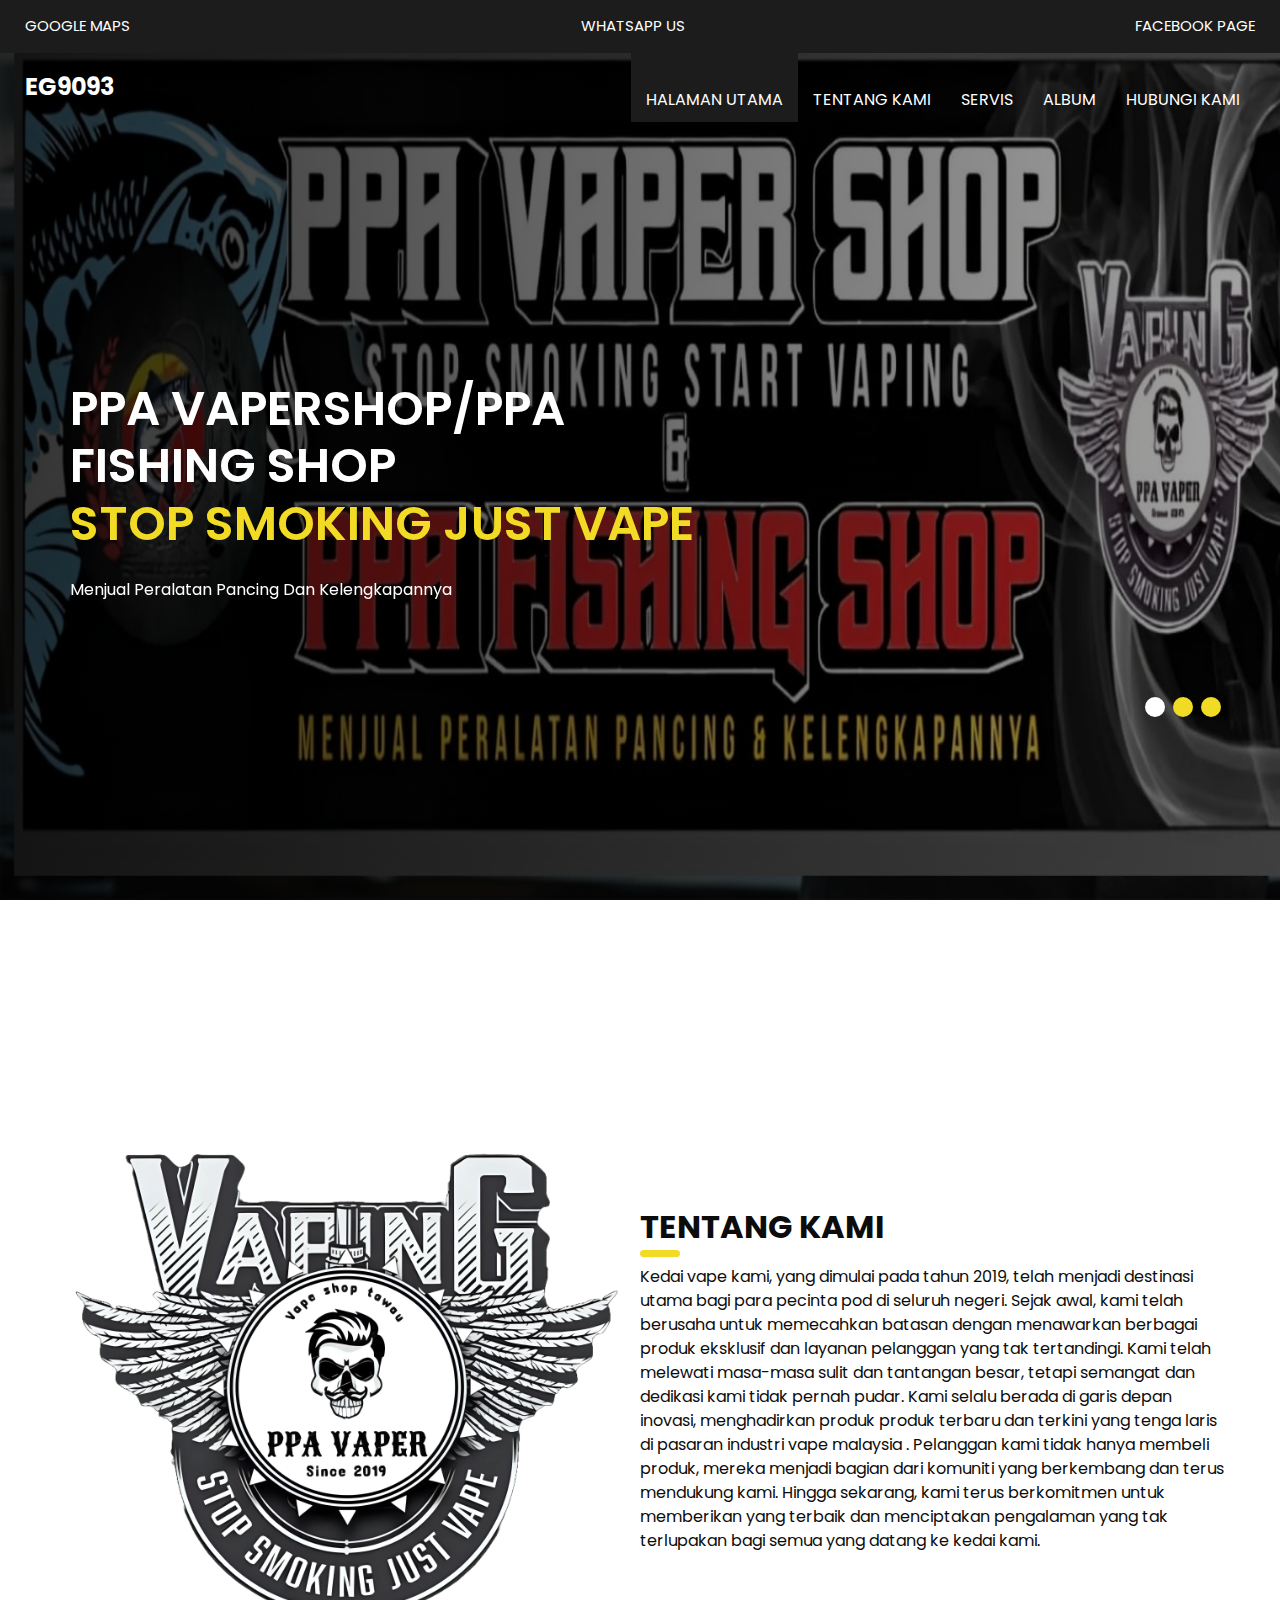
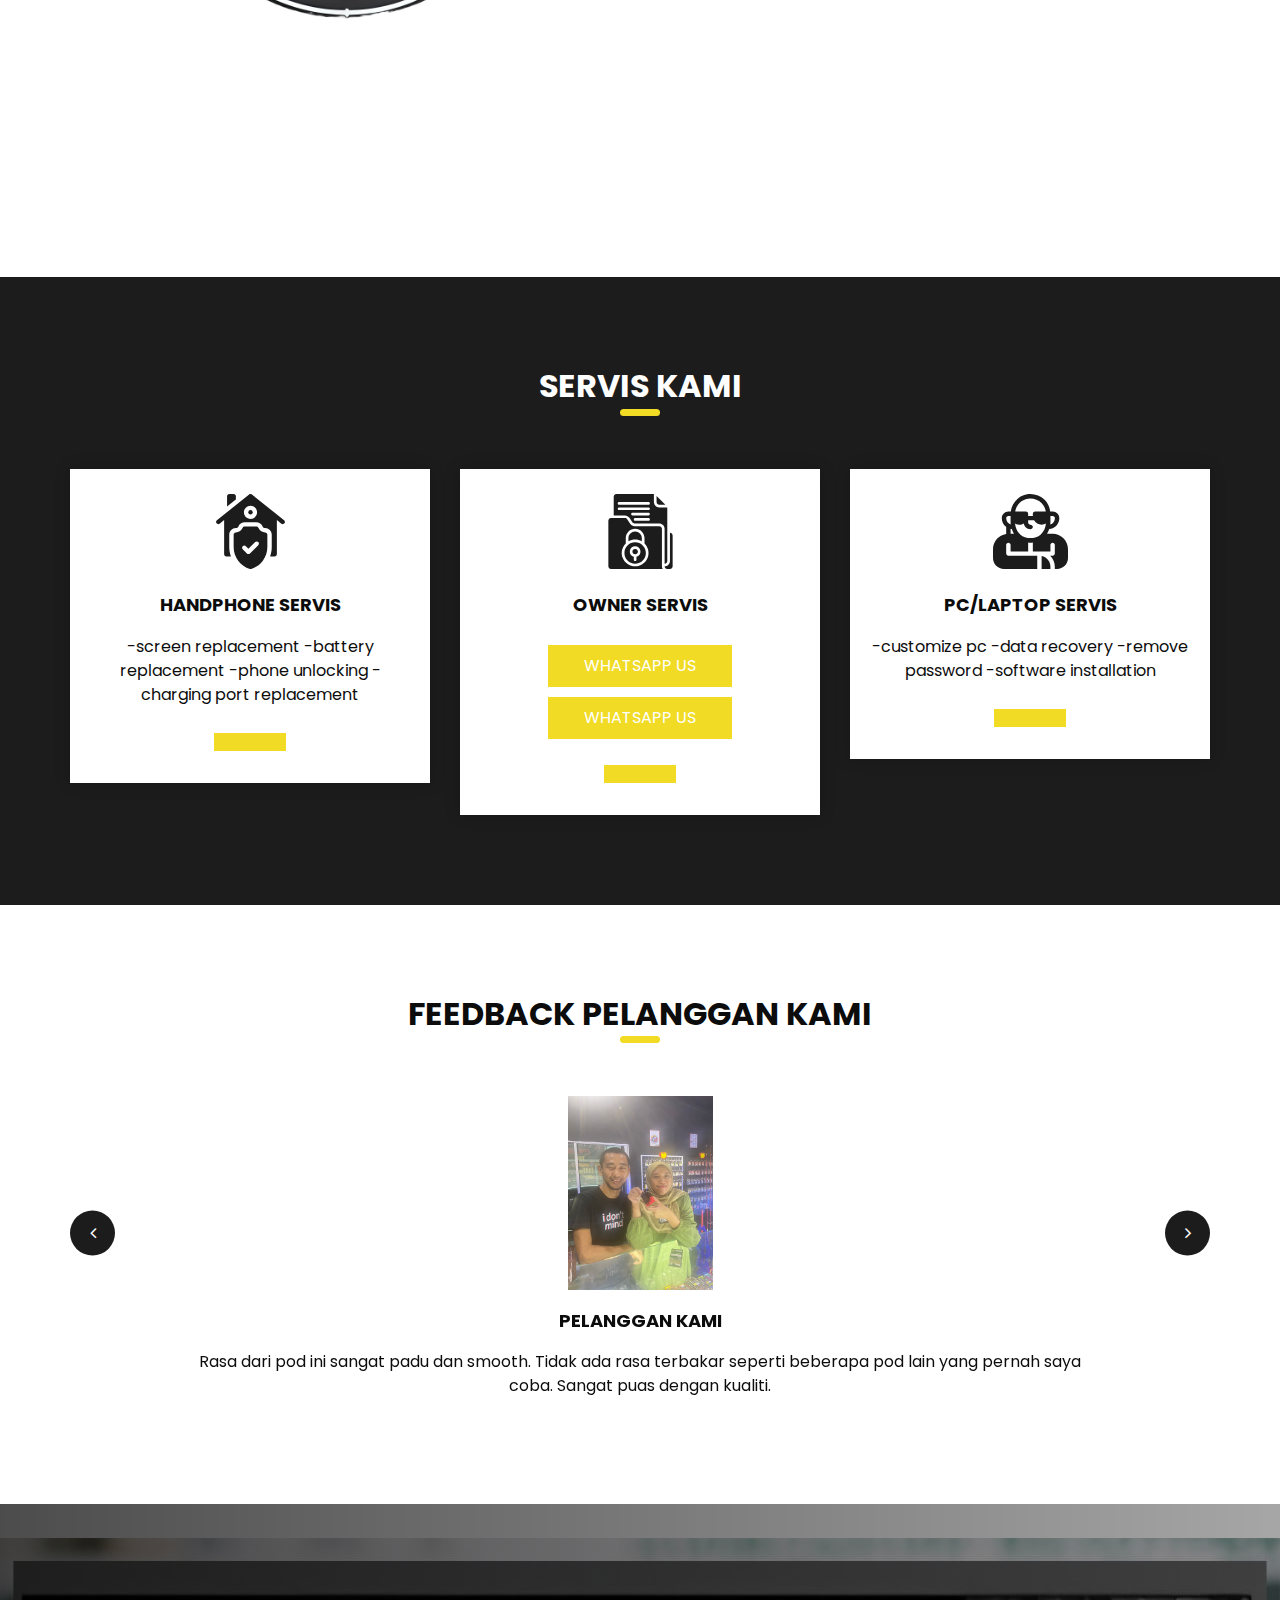
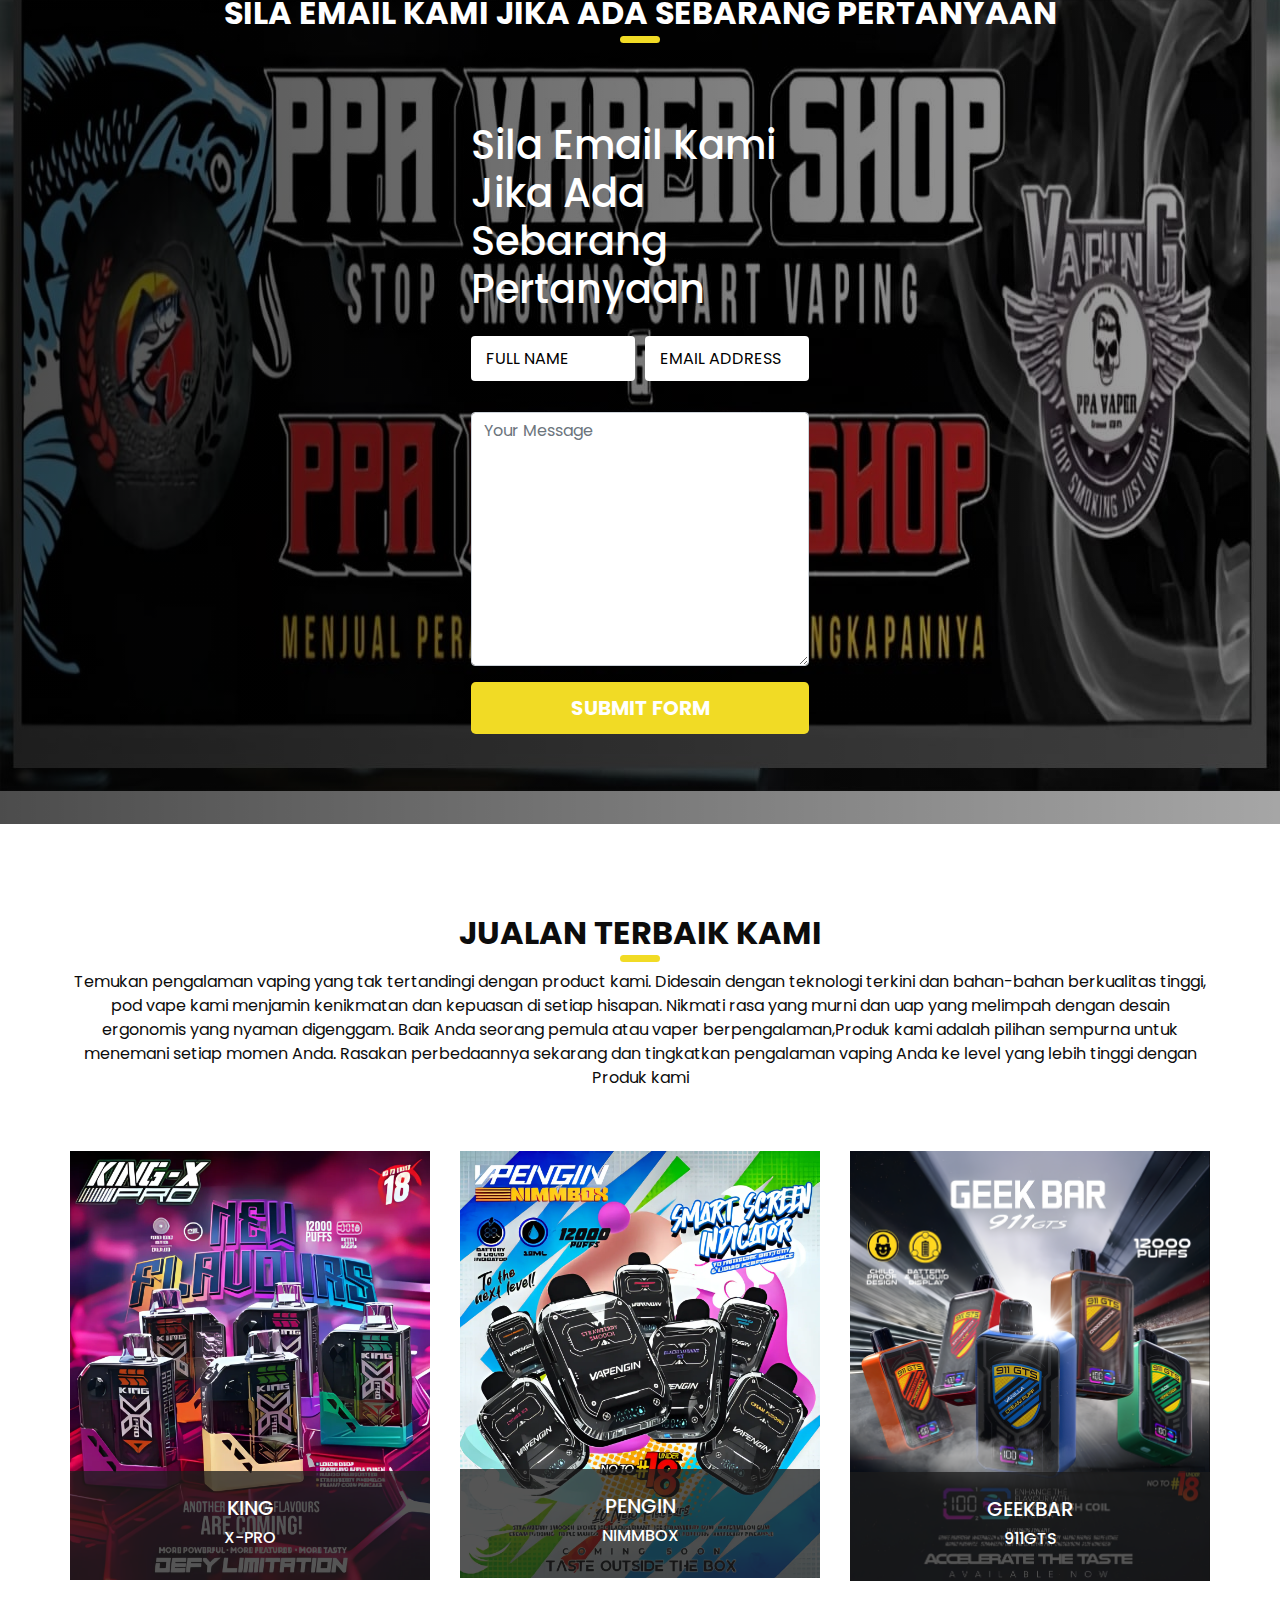
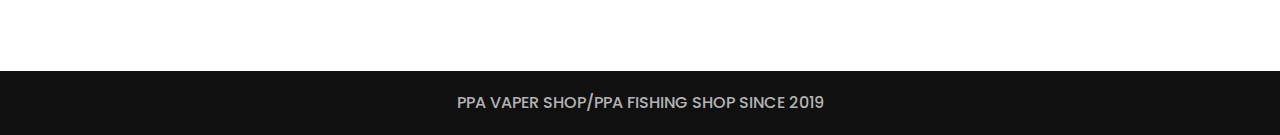
==== index.html @ d366486c "Update index.html" ====
<!DOCTYPE html>
<html lang="en">
<head>
  <!-- Basic -->
  <meta charset="utf-8" />
  <meta http-equiv="X-UA-Compatible" content="IE=edge" />
  <!-- Mobile Metas -->
  <meta name="viewport" content="width=device-width, initial-scale=1, shrink-to-fit=no" />
  <!-- Site Metas -->
  <meta name="keywords" content="" />
  <meta name="description" content="" />
  <meta name="author" content="" />
  <link rel="shortcut icon" href="images/favicon.png" type="image/x-icon">

  <title>index</title>

  <!-- bootstrap core css -->
  <link rel="stylesheet" type="text/css" href="css/bootstrap.css" />

  <!-- fonts style -->
  <link href="https://fonts.googleapis.com/css?family=Open+Sans:400,700|Poppins:400,600,700&display=swap" rel="stylesheet" />

  <!-- Custom styles for this template -->
  <link href="css/style.css" rel="stylesheet" />
  <!-- responsive style -->
  <link href="css/responsive.css" rel="stylesheet" />
</head>

<body>
  <div class="hero_area">
   <!-- header section strats -->
   <div class="hero_bg_box">
    <div class="img-box">
      <img src="images/hero-bg.jpg" alt="">
    </div>
  </div>

  <header class="header_section">
    <div class="header_top">
      <div class="container-fluid">
        <div class="contact_link-container">
          <a href="https://maps.app.goo.gl/9yjabxW7xFyxDZQE6">GOOGLE MAPS</a>
            </a>
            <a href="https://wa.link/29ueqk">WHATSAPP US</a>
          </a>
          <a href="https://www.facebook.com/Ppavapershop?mibextid=JRoKGi">FACEBOOK PAGE</a>
          </a>
          </div>
        </div>
      </div>
      <div class="header_bottom">
        <div class="container-fluid">
          <nav class="navbar navbar-expand-lg custom_nav-container">
            <a class="navbar-brand" href="index.html">
              <span>
                EG9093
              </span>
            </a>
            <button class="navbar-toggler" type="button" data-toggle="collapse" data-target="#navbarSupportedContent" aria-controls="navbarSupportedContent" aria-expanded="false" aria-label="Toggle navigation">
              <span class=""></span>
            </button>

            <div class="collapse navbar-collapse ml-auto" id="navbarSupportedContent">
              <ul class="navbar-nav  ">
                <li class="nav-item active">
                  <a class="nav-link" href="index.html">Halaman Utama<span class="sr-only">(current)</span></a>
                </li>
                <li class="nav-item">
                  <a class="nav-link" href="about.html">TENTANG KAMI</a>
                </li>
                <li class="nav-item">
                  <a class="nav-link" href="service.html"> SERVIS </a>
                </li>
                <li class="nav-item">
                  <a class="nav-link" href="guard.html"> ALBUM</a>
                </li>
                <li class="nav-item">
                  <a class="nav-link" href="contact.html">HUBUNGI KAMI</a>
                </li>
              </ul>
            </div>
          </nav>
        </div>
      </div>
    </header>
    <!-- end header section -->
    <!-- slider section -->
    <section class=" slider_section ">
      <div id="carouselExampleIndicators" class="carousel slide" data-ride="carousel">
        <div class="carousel-inner">
          <div class="carousel-item active">
            <div class="container">
              <div class="row">
                <div class="col-md-7">
                  <div class="detail-box">
                    <h1>
                      PPA VAPERSHOP/PPA FISHING SHOP <br>
                      <span>
                        Stop Smoking Just Vape
                      </span>
                    </h1>
                    <p>
                      Menjual Peralatan Pancing Dan Kelengkapannya
                      
                    </p>
                    <div class="btn-box">
                      <a href="" class=""> </a>
                      <a href="" class=""></a>
                    </div>
                  </div>
                </div>
              </div>
            </div>
          </div>
          <div class="carousel-item ">
            <div class="container">
              <div class="row">
                <div class="col-md-7">
                  <div class="detail-box">
                    <h1> PPA VAPERSHOP/PPA FISHING SHOP
                       <br>
                      <span>
                        Stop Smoking Just Vape
                      </span>
                    </h1>
                    <p>
                      Menjual Peralatan Pancing Dan Kelengkapannya
                      
                    </p>
                    <div class="btn-box">
                      <a href="" class="">  </a>
                      <a href="" class=""></a>
                    </div>
                  </div>
                </div>
              </div>
            </div>
          </div>
          <div class="carousel-item ">
            <div class="container">
              <div class="row">
                <div class="col-md-7">
                  <div class="detail-box">
                    <h1>
                      PPA VAPERSHOP/PPA FISHING SHOP <br>
                      <span>
                        Stop Smoking Just Vape
                      </span>
                    </h1>
                    <p>
                      Menjual Peralatan Pancing Dan Kelengkapannya
                      
                    </p>
                    <div class="btn-box">
                      <a href="" class=""> </a>
                      <a href="" class=""></a>
                    </div>
                  </div>
                </div>
              </div>
            </div>
          </div>
        </div>
        <div class="container idicator_container">
          <ol class="carousel-indicators">
            <li data-target="#carouselExampleIndicators" data-slide-to="0" class="active"></li>
            <li data-target="#carouselExampleIndicators" data-slide-to="1"></li>
            <li data-target="#carouselExampleIndicators" data-slide-to="2"></li>
          </ol>
        </div>
      </div>
    </section>
    <!-- end slider section -->
  </div>

  <!-- about section -->

  <section class="about_section layout_padding">
    <div class="container">
      <div class="row">
        <div class="col-md-6 px-0">
          <div class="img_container">
            <div class="img-box">
              <img src="images/about-img.jpg" alt="" />
            </div>
          </div>
        </div>
        <div class="col-md-6 px-0">
          <div class="box">
            <div class="heading_container ">
              <h2>
                TENTANG KAMI
              </h2>
            </div>
            <p>
              Kedai vape kami, yang dimulai pada tahun 2019, telah menjadi destinasi utama bagi para pecinta pod di seluruh negeri. 
              Sejak awal, kami telah berusaha untuk memecahkan batasan dengan menawarkan berbagai produk eksklusif dan layanan pelanggan yang tak tertandingi. 
              Kami telah melewati masa-masa sulit dan tantangan besar, tetapi semangat dan dedikasi kami tidak pernah pudar. 
              Kami selalu berada di garis depan inovasi, menghadirkan produk produk terbaru dan terkini yang tenga laris di pasaran industri vape malaysia . 
              Pelanggan kami tidak hanya membeli produk, mereka menjadi bagian dari komuniti yang berkembang dan terus mendukung kami. Hingga sekarang, 
              kami terus berkomitmen untuk memberikan yang terbaik dan menciptakan pengalaman yang tak terlupakan bagi semua yang datang ke kedai kami.
            </p>
            <div class="btn-box">
              <a href="">
                
              </a>
            </div>
          </div>
        </div>
      </div>
    </div>
  </section>

  <!-- end about section -->

  <!-- service section -->

  <section class="service_section layout_padding">
    <div class="container">
      <div class="heading_container heading_center">
        <h2>
          SERVIS KAMI
        </h2>
      </div>
      <div class="row">
        <div class="col-md-4">
          <div class="box ">
            <div class="img-box">
              <svg enable-background="new 0 0 512 512" height="512" viewBox="0 0 512 512" width="512" xmlns="http://www.w3.org/2000/svg">
                <g>
                  <g>
                    <circle cx="256" cy="125" r="15" />
                    <path d="m356 262c-18.955 0-35.996-10.532-44.472-27.484l-2.111-4.223c-2.541-5.083-7.735-8.293-13.417-8.293h-80c-5.682 0-10.876 3.21-13.417 8.292l-2.111 4.222c-8.476 16.954-25.517 27.486-44.472 27.486-8.284 0-15 6.716-15 15v85.597c0 33.654 10.619 65.715 30.708 92.716 20.089 27 47.747 46.384 79.982 56.054 1.406.422 2.858.633 4.31.633s2.904-.211 4.31-.633c32.235-9.67 59.893-29.054 79.982-56.054 20.089-27.001 30.708-59.062 30.708-92.716v-85.597c0-8.284-6.716-15-15-15zm-46.967 87.322-56.568 56.568c-2.929 2.929-6.768 4.394-10.606 4.394s-7.678-1.464-10.606-4.394l-28.284-28.284c-5.858-5.858-5.858-15.355 0-21.213 5.857-5.858 15.355-5.858 21.213 0l17.678 17.677 45.962-45.961c5.857-5.858 15.355-5.858 21.213 0 5.856 5.858 5.856 15.355-.002 21.213z" />
                    <g>
                      <path d="m485.371 179.287-220-176c-5.479-4.383-13.263-4.383-18.741 0l-220 176c-6.469 5.175-7.518 14.614-2.342 21.083 5.175 6.468 14.614 7.517 21.083 2.342l30.629-24.503v232.791c0 8.284 6.716 15 15 15h31.119c-7.333-20.12-11.119-41.476-11.119-63.403v-85.597c0-24.813 20.187-45 45-45 7.632 0 14.226-4.075 17.639-10.901l2.112-4.224c7.67-15.342 23.093-24.875 40.249-24.875h80c17.156 0 32.579 9.533 40.25 24.878l2.111 4.223c3.412 6.824 10.007 10.899 17.639 10.899 24.813 0 45 20.187 45 45v85.597c0 21.927-3.786 43.283-11.119 63.403h31.119c8.284 0 15-6.716 15-15v-232.791l30.629 24.503c2.766 2.213 6.075 3.288 9.361 3.288 4.4 0 8.76-1.927 11.722-5.63 5.176-6.469 4.127-15.908-2.341-21.083zm-229.371-9.287c-24.813 0-45-20.187-45-45s20.187-45 45-45 45 20.187 45 45-20.187 45-45 45z" />
                    </g>
                  </g>
                  <g>
                    <path d="m156 15c0-8.284-6.716-15-15-15h-30c-8.284 0-15 6.716-15 15v70.372l60-48z" />
                  </g>
                </g>
              </svg>
            </div>
            <div class="detail-box">
              <h6>
                HANDPHONE SERVIS
              </h6>
              <p>
              -screen replacement
              -battery replacement
              -phone unlocking
              -charging port replacement
              </p>
              <a href="">
                
              </a>
            </div>
          </div>
        </div>
        <div class="col-md-4">
          <div class="box ">
            <div class="img-box">
              <svg version="1.1" xmlns="http://www.w3.org/2000/svg" xmlns:xlink="http://www.w3.org/1999/xlink" x="0px" y="0px" viewBox="0 0 512 512" style="enable-background:new 0 0 512 512;" xml:space="preserve">
                <g>
                  <g>
                    <g>
                      <circle cx="219.429" cy="393.143" r="18.286" />
                      <path d="M219.429,329.143c-40.396,0-73.143,32.747-73.143,73.143c0,40.396,32.747,73.143,73.143,73.143
          c40.396,0,73.143-32.747,73.143-73.143C292.525,361.909,259.805,329.189,219.429,329.143z M228.571,428.416V448
          c0,5.049-4.093,9.143-9.143,9.143c-5.049,0-9.143-4.093-9.143-9.143v-19.584c-17.831-4.604-29.458-21.749-27.137-40.018
          c2.32-18.269,17.864-31.963,36.28-31.963c18.416,0,33.959,13.694,36.28,31.963C258.029,406.667,246.403,423.812,228.571,428.416z
          " />
                      <path d="M402.286,274.286v-36.571c-0.01-10.095-8.191-18.276-18.286-18.286H215.772c-12.18-0.01-23.558-6.08-30.348-16.192
          l-20.321-30.487c-3.392-5.109-9.117-8.179-15.25-8.179H54.857c-10.095,0.01-18.276,8.191-18.286,18.286v310.857
          c0.01,10.095,8.191,18.276,18.286,18.286h352.516c-3.294-5.533-5.051-11.846-5.088-18.286V274.286z M304.069,436.92
          c-14.047,34.375-47.506,56.826-84.64,56.795c-37.135,0.031-70.593-22.419-84.64-56.795c-14.047-34.375-5.888-73.833,20.64-99.818
          v-35.388c0.04-35.33,28.67-63.96,64-64c35.33,0.039,63.961,28.67,64,64v35.388C309.957,363.087,318.116,402.545,304.069,436.92z" />
                      <path d="M384,73.143h41.929l-60.214-60.214v41.929C365.724,64.952,373.905,73.133,384,73.143z" />
                      <path d="M265.143,323.227v-21.513c-0.044-25.229-20.485-45.67-45.714-45.714c-25.235,0.03-45.685,20.479-45.714,45.714v21.513
          C201.959,306.734,236.898,306.734,265.143,323.227z" />
                      <path d="M420.571,256v219.429c10.095-0.01,18.276-8.191,18.286-18.286V91.429H384c-20.188-0.023-36.548-16.383-36.571-36.571V0
          h-256C81.334,0.01,73.153,8.191,73.143,18.286v128h76.71c12.247-0.005,23.684,6.122,30.464,16.321l20.295,30.446
          c3.395,5.048,9.077,8.08,15.161,8.089H384c20.188,0.023,36.548,16.383,36.571,36.571V256z M310.857,182.857h-91.429
          c-5.049,0-9.143-4.093-9.143-9.143s4.093-9.143,9.143-9.143h91.429c5.049,0,9.143,4.093,9.143,9.143
          S315.907,182.857,310.857,182.857z M310.857,146.286H201.143c-5.049,0-9.143-4.093-9.143-9.143c0-5.049,4.093-9.143,9.143-9.143
          h109.714c5.049,0,9.143,4.093,9.143,9.143C320,142.192,315.907,146.286,310.857,146.286z M310.857,109.714H109.714
          c-5.049,0-9.143-4.093-9.143-9.143c0-5.049,4.093-9.143,9.143-9.143h201.143c5.049,0,9.143,4.093,9.143,9.143
          C320,105.621,315.907,109.714,310.857,109.714z M310.857,73.143H109.714c-5.049,0-9.143-4.093-9.143-9.143
          s4.093-9.143,9.143-9.143h201.143c5.049,0,9.143,4.093,9.143,9.143S315.907,73.143,310.857,73.143z" />
                      <path d="M457.143,265.143v192c-0.023,20.188-16.383,36.548-36.571,36.571c0.01,10.095,8.191,18.276,18.286,18.286h18.286
          c10.095-0.01,18.276-8.191,18.286-18.286V283.429C475.419,273.334,467.238,265.153,457.143,265.143z" />
                    </g>
                  </g>
                </g>
                <g>
                </g>
                <g>
                </g>
                <g>
                </g>
                <g>
                </g>
                <g>
                </g>
                <g>
                </g>
                <g>
                </g>
                <g>
                </g>
                <g>
                </g>
                <g>
                </g>
                <g>
                </g>
                <g>
                </g>
                <g>
                </g>
                <g>
                </g>
                <g>
                </g>
              </svg>
            </div>
            <div class="detail-box">
              <h6>
                OWNER SERVIS
              </h6>
              <p>
              <a href="https://wa.link/h28nhw">WHATSAPP US</a>
              <a href="https://wa.link/8ld69z">WHATSAPP US</a>
              </p>
              <a href="">
                
              </a>
            </div>
          </div>
        </div>
        <div class="col-md-4">
          <div class="box ">
            <div class="img-box">
              <svg version="1.1" xmlns="http://www.w3.org/2000/svg" xmlns:xlink="http://www.w3.org/1999/xlink" x="0px" y="0px" viewBox="0 0 512 512" style="enable-background:new 0 0 512 512;" xml:space="preserve">
                <g>
                  <g>
                    <path d="M332,423.518V512h60v-15C392,460.784,366.197,430.487,332,423.518z" />
                  </g>
                </g>
                <g>
                  <g>
                    <path d="M407,272h-38.298c6.211-9.549,11.184-21.85,14.971-32.595c38.58-3.058,69.119-35.067,69.119-74.405
                 c0-24.814-20.186-45-45-45h-17.263c-3.373-30.112-16.168-58.339-38.108-80.581C326.639,14.004,290.742,0,255,0
                 c-69.309,0-125.911,52.685-133.484,120H105c-24.814,0-45,20.186-45,45c0,24.476,11.836,46.095,30.066,59.685
                 C90.062,224.797,90,224.888,90,225v48.516C39.25,280.873,0,324.245,0,377v60c0,41.353,33.633,75,75,75h227v-90h-15H105
                 c-8.291,0-15-6.709-15-15v-60c0-8.291,6.709-15,15-15s15,6.709,15,15v45h120v-61.373c4.988,0.569,9.946,1.373,15,1.373
                 s12.012-0.804,17-1.373V392h15h30h75v-45c0-8.291,6.709-15,15-15c8.291,0,15,6.709,15,15v60c0,8.291-6.709,15-15,15h-16.75
                 c19.534,19.08,31.75,45.608,31.75,75v15h15c41.367,0,75-33.647,75-75v-60C512,319.109,464.891,272,407,272z M392,195v-45h15.791
                 c8.262,0,15,6.724,15,15c0,20.33-13.638,37.354-32.179,42.914C391.033,203.597,392,199.378,392,195z M255,30
                 c27.803,0,56.229,10.928,76.209,30.63c16.238,16.45,26.111,37.178,29.319,59.37H287c-8.291,0-15,6.709-15,15v15h-32v-15
                 c0-8.291-6.709-15-15-15h-73.484C158.873,69.25,202.244,30,255,30z M90,165c0-8.276,6.738-15,15-15h15v45
                 c0,4.292,0.956,8.425,1.362,12.66C103.239,201.843,90,185.03,90,165z M120,272v-34.219c2.75,0.564,5.449,1.283,8.298,1.542
                 c3.787,10.774,8.774,23.103,15,32.677H120z M326.316,275.706c-29.136,25.422-72.715,31.761-108.047,19.067
                 c-11.777-4.237-22.866-10.593-32.578-19.063c-20.881-18.376-33.043-46.22-34.929-73.644C159.448,206.968,169.332,210,180,210
                 c11.235,0,21.636-3.298,30.637-8.694C213.739,223.118,232.346,240,255,240c8.291,0,17-6.709,17-15s-8.709-15-17-15
                 c-8.262,0-15-6.724-15-15v-15h40.346c10.411,17.847,29.55,30,51.654,30c10.668,0,20.552-3.032,29.238-7.934
                 C359.352,229.501,347.186,257.357,326.316,275.706z" />
                  </g>
                </g>
                <g>
                </g>
                <g>
                </g>
                <g>
                </g>
                <g>
                </g>
                <g>
                </g>
                <g>
                </g>
                <g>
                </g>
                <g>
                </g>
                <g>
                </g>
                <g>
                </g>
                <g>
                </g>
                <g>
                </g>
                <g>
                </g>
                <g>
                </g>
                <g>
                </g>
              </svg>
            </div>
            <div class="detail-box">
              <h6>
                PC/LAPTOP SERVIS
              </h6>
              <p>
              -customize pc
              -data recovery
              -remove password
              -software installation
              </p>
              <a href="">
                
              </a>
            </div>
          </div>
        </div>
      </div>
    </div>
  </section>

  <!-- end service section -->


  <!-- client section -->

  <section class="client_section layout_padding">
    <div class="container ">
      <div class="heading_container heading_center">
        <h2>
          FEEDBACK PELANGGAN KAMI
        </h2>
      </div>
      <div id="carouselExampleControls" class="carousel slide" data-ride="carousel">
        <div class="carousel-inner">
          <div class="carousel-item active">
            <div class="box">
              <div class="img-box">
                <img src="images/client1.png" alt="">
              </div>
              <div class="detail-box">
                <h4>
                  PELANGGAN KAMI
                </h4>
                <p>
                  Rasa dari pod ini sangat padu dan smooth. 
                  Tidak ada rasa terbakar seperti beberapa pod lain yang pernah saya coba. 
                  Sangat puas dengan kualiti.
                </p>
              </div>
            </div>
          </div>
          <div class="carousel-item ">
            <div class="box">
              <div class="img-box">
                <img src="images/client2.png" alt="">
              </div>
              <div class="detail-box">
                <h4>
                  PELANGGAN KAMI
                </h4>
                <p>
                  Saya senang dengan keberagaman pilihan pod yang 
                  dapat disesuaikan dengan preferensi rasa saya.
                </p>
              </div>
            </div>
          </div>
          <div class="carousel-item ">
            <div class="box">
              <div class="img-box">
                <img src="images/client3.png" alt="">
              </div>
              <div class="detail-box">
                <h4>
                  PELANGGAN KAMI
                </h4>
                <p>
                  Saya sangat suka desain pod ini, sangat sleek dan mudah dibawa kemana-mana. 
                  Rasa dari liquid-nya juga sangat enak dan tidak terlalu kuat. 
                  Benar-benar pengalaman vaping yang menyenangkan.
                </p>
              </div>
            </div>
          </div>
        </div>
        <div class="carousel_btn-box">
          <a class="carousel-control-prev" href="#carouselExampleControls" role="button" data-slide="prev">
            <i class="fa fa-angle-left" aria-hidden="true"></i>
            <span class="sr-only">Previous</span>
          </a>
          <a class="carousel-control-next" href="#carouselExampleControls" role="button" data-slide="next">
            <i class="fa fa-angle-right" aria-hidden="true"></i>
            <span class="sr-only">Next</span>
          </a>
        </div>
      </div>
    </div>
  </section>

  <!-- end client section -->
  <!-- contact section -->

  <section class="contact_section layout_padding">
    <div class="contact_bg_box">
      <div class="img-box">
        <img src="images/contact-bg.jpg" alt="">
      </div>
    </div>
    <div class="container">
      <div class="heading_container heading_center">
        <h2>
          SILA EMAIL KAMI JIKA ADA SEBARANG PERTANYAAN
        </h2>
      </div>
      <div class="">
        <div class="row">
          <div class="col-md-7 mx-auto">
            <form action="#">
              <div class="contact_form-container">
                <div class="">
                  <div class="row">
                    <div class="col-md-7 mx-auto">
                      <form action="#">
                        <div class="contact_form-container">
                          <div>
                            <div class="container">
  <h1>Sila Email Kami Jika Ada Sebarang Pertanyaan</h1>
  <form target="_blank" action="https://formsubmit.co/khairill4u@yahoo.com" method="POST">
    <div class="form-group">
      <div class="form-row">
        <div class="col">
          <input type="text" name="name" class="form-control" placeholder="Full Name" required>
        </div>
        <div class="col">
          <input type="email" name="email" class="form-control" placeholder="Email Address" required>
        </div>
      </div>
    </div>
    <div class="form-group">
      <textarea placeholder="Your Message" class="form-control" name="message" rows="10" required></textarea>
    </div>
    <button type="submit" class="btn btn-lg btn-dark btn-block">Submit Form</button>
  </form>
</div>
                      </div>
                    </div>
                    </div>
                </section>

  <!-- end contact section -->

  <!-- team section -->

  <section class="team_section layout_padding">
    <div class="container">
      <div class="heading_container heading_center">
        <h2>
          Jualan Terbaik Kami
        </h2>
        <p>
          Temukan pengalaman vaping yang tak tertandingi dengan product kami. 
          Didesain dengan teknologi terkini dan bahan-bahan berkualitas tinggi, 
          pod vape kami menjamin kenikmatan dan kepuasan di setiap hisapan. 
          Nikmati rasa yang murni dan uap yang melimpah dengan desain ergonomis yang nyaman digenggam. 
          Baik Anda seorang pemula atau vaper berpengalaman,Produk kami adalah pilihan 
          sempurna untuk menemani setiap momen Anda. 
          Rasakan perbedaannya sekarang dan tingkatkan pengalaman 
          vaping Anda ke level yang lebih tinggi dengan Produk kami
        </p>
      </div>
      <div class="row">
        <div class="col-md-4 col-sm-6 mx-auto ">
          <div class="box">
            <div class="img-box">
              <img src="images/t1.jpg" alt="">
            </div>
            <div class="detail-box">
              <h5>
                KING 
              </h5>
              <h6 class="">
                X-PRO
              </h6>
            </div>
          </div>
        </div>
        <div class="col-md-4 col-sm-6 mx-auto ">
          <div class="box">
            <div class="img-box">
              <img src="images/t2.jpg" alt="">
            </div>
            <div class="detail-box">
              <h5>
                PENGIN
              </h5>
              <h6 class="">
                NIMMBOX
              </h6>
            </div>
          </div>
        </div>
        <div class="col-md-4 col-sm-6 mx-auto ">
          <div class="box">
            <div class="img-box">
              <img src="images/t3.jpg" alt="">
            </div>
            <div class="detail-box">
              <h5>
                GEEKBAR
              </h5>
              <h6 class="">
                911GTS
              </h6>
            </div>
          </div>
        </div>
      </div>
      <div class="">
        <a href="">
        
        </a>
      </div>
    </div>
        
  </section>

  <!-- end team section -->

  <!-- info section -->
  

  <!-- end info_section -->




  <!-- footer section -->
  <footer class="container-fluid footer_section">
    <p>
      <span id=""></span>PPA VAPER SHOP/PPA FISHING SHOP
      <a href="https://html.design/"></a>SINCE 2019
    </p>
  </footer>
  <!-- footer section -->

  <script src="js/jquery-3.4.1.min.js"></script>
  <script src="js/bootstrap.js"></script>
  <script src="js/custom.js"></script>
</body>

</html>
---- css/style.css ----
@import url("font-awesome.min.css");
body {
  font-family: "Poppins", sans-serif;
  color: #0c0c0c;
  background-color: #ffffff;
}

.layout_padding {
  padding-top: 90px;
  padding-bottom: 90px;
}

.layout_padding2 {
  padding-top: 45px;
  padding-bottom: 45px;
}

.layout_padding2-top {
  padding-top: 45px;
}

.layout_padding2-bottom {
  padding-bottom: 45px;
}

.layout_padding-top {
  padding-top: 90px;
}

.layout_padding-bottom {
  padding-bottom: 90px;
}

.heading_container {
  display: -webkit-box;
  display: -ms-flexbox;
  display: flex;
  -webkit-box-orient: vertical;
  -webkit-box-direction: normal;
      -ms-flex-direction: column;
          flex-direction: column;
}

.heading_container h2 {
  position: relative;
  font-weight: bold;
  text-transform: uppercase;
  padding-bottom: 10px;
}

.heading_container h2::before {
  content: "";
  width: 40px;
  height: 7px;
  background-color: #f1db25;
  border-radius: 10px;
  position: absolute;
  bottom: 0;
  left: 0;
}

.heading_container.heading_center {
  -webkit-box-align: center;
      -ms-flex-align: center;
          align-items: center;
  text-align: center;
}

.heading_container.heading_center h2::before {
  left: 50%;
  -webkit-transform: translateX(-50%);
          transform: translateX(-50%);
}

/*header section*/
.hero_area {
  min-height: 100vh;
  display: -webkit-box;
  display: -ms-flexbox;
  display: flex;
  -webkit-box-orient: vertical;
  -webkit-box-direction: normal;
      -ms-flex-direction: column;
          flex-direction: column;
  position: relative;
}

.hero_bg_box {
  position: absolute;
  top: 0;
  left: 0;
  width: 100%;
  height: 100%;
  overflow: hidden;
  z-index: -1;
  display: -webkit-box;
  display: -ms-flexbox;
  display: flex;
  -webkit-box-pack: center;
      -ms-flex-pack: center;
          justify-content: center;
}

.hero_bg_box .img-box {
  width: 100%;
}

.hero_bg_box .img-box img {
  min-width: 100%;
  min-height: 100%;
}

.hero_bg_box::before {
  content: "";
  position: absolute;
  top: 0;
  left: 0;
  width: 100%;
  height: 100%;
  background: -webkit-gradient(linear, left top, right top, from(rgba(0, 0, 0, 0.8)), to(rgba(0, 0, 0, 0.35)));
  background: linear-gradient(to right, rgba(0, 0, 0, 0.8), rgba(0, 0, 0, 0.35));
}

.sub_page .hero_area {
  min-height: auto;
}

.sub_page .custom_nav-container.navbar-expand-lg .navbar-nav .nav-item .nav-link {
  padding-bottom: 21px;
}

.hero_area.sub_pages {
  height: auto;
}

.header_section {
  padding: 0;
}

.header_section .container-fluid {
  padding-right: 25px;
  padding-left: 25px;
}

.header_section .nav_container {
  margin: 0 auto;
}

.header_top {
  background-color: #1c1c1c;
  padding: 15px 0;
}

.header_top .contact_link-container {
  display: -webkit-box;
  display: -ms-flexbox;
  display: flex;
  -webkit-box-pack: justify;
      -ms-flex-pack: justify;
          justify-content: space-between;
}

.header_top .contact_link-container a {
  display: -webkit-box;
  display: -ms-flexbox;
  display: flex;
  -webkit-box-align: center;
      -ms-flex-align: center;
          align-items: center;
  color: #ffffff;
  font-size: 15px;
}

.header_top .contact_link-container a i {
  font-size: 20px;
  color: #f1db25;
  margin-right: 5px;
}

#navbarSupportedContent {
  -webkit-box-pack: justify;
      -ms-flex-pack: justify;
          justify-content: space-between;
}

.custom_nav-container {
  z-index: 99999;
  padding: 0;
}

.custom_nav-container .navbar-nav {
  margin-left: auto;
}

.custom_nav-container .navbar-nav .nav-item .nav-link {
  padding: 0;
  padding: 35px 15px 10px 15px;
  color: #ffffff;
  text-align: center;
  text-transform: uppercase;
  -webkit-transition: all .2s;
  transition: all .2s;
}

.custom_nav-container .navbar-nav .nav-item:hover .nav-link, .custom_nav-container .navbar-nav .nav-item.active .nav-link {
  background-color: #1c1c1c;
}

a,
a:hover,
a:focus {
  text-decoration: none;
}

a:hover,
a:focus {
  color: initial;
}

.btn,
.btn:focus {
  outline: none !important;
  -webkit-box-shadow: none;
          box-shadow: none;
}

.navbar-brand {
  display: -webkit-box;
  display: -ms-flexbox;
  display: flex;
  -webkit-box-orient: vertical;
  -webkit-box-direction: normal;
      -ms-flex-direction: column;
          flex-direction: column;
  -webkit-box-align: center;
      -ms-flex-align: center;
          align-items: center;
}

.navbar-brand span {
  font-weight: bold;
  color: #ffffff;
  font-size: 24px;
}

.custom_nav-container .navbar-toggler {
  outline: none;
}

.custom_nav-container .navbar-toggler {
  padding: 0;
  width: 37px;
  height: 42px;
  -webkit-transition: all 0.3s;
  transition: all 0.3s;
}

.custom_nav-container .navbar-toggler span {
  display: block;
  width: 32px;
  height: 4px;
  background-color: #ffffff;
  border-radius: 15px;
  margin: 7px 0;
  -webkit-transition: all 0.3s;
  transition: all 0.3s;
  position: relative;
  transition: all 0.3s;
}

.custom_nav-container .navbar-toggler span::before, .custom_nav-container .navbar-toggler span::after {
  content: "";
  position: absolute;
  left: 0;
  height: 100%;
  width: 100%;
  background-color: #ffffff;
  border-radius: 15px;
  top: -10px;
  -webkit-transition: all 0.3s;
  transition: all 0.3s;
}

.custom_nav-container .navbar-toggler span::after {
  top: 10px;
}

.custom_nav-container .navbar-toggler[aria-expanded="true"] {
  -webkit-transform: rotate(360deg);
          transform: rotate(360deg);
}

.custom_nav-container .navbar-toggler[aria-expanded="true"] span {
  -webkit-transform: rotate(45deg);
          transform: rotate(45deg);
}

.custom_nav-container .navbar-toggler[aria-expanded="true"] span::before, .custom_nav-container .navbar-toggler[aria-expanded="true"] span::after {
  -webkit-transform: rotate(90deg);
          transform: rotate(90deg);
  top: 0;
}

/*end header section*/
/* slider section */
.slider_section {
  -webkit-box-flex: 1;
      -ms-flex: 1;
          flex: 1;
  display: -webkit-box;
  display: -ms-flexbox;
  display: flex;
  -webkit-box-orient: vertical;
  -webkit-box-direction: normal;
      -ms-flex-direction: column;
          flex-direction: column;
  -webkit-box-pack: center;
      -ms-flex-pack: center;
          justify-content: center;
  color: #ffffff;
}

.slider_section .row {
  -webkit-box-align: center;
      -ms-flex-align: center;
          align-items: center;
}

.slider_section .detail-box {
  width: 100%;
  margin: 0 auto;
}

.slider_section .detail-box h1 {
  text-transform: uppercase;
  font-size: 3rem;
  color: #ffffff;
  font-weight: 600;
}

.slider_section .detail-box h1 span {
  color: #f1db25;
}

.slider_section .detail-box p {
  margin-top: 25px;
}

.slider_section .detail-box .btn-box {
  display: -webkit-box;
  display: -ms-flexbox;
  display: flex;
  margin-top: 30px;
}

.slider_section .detail-box .btn-box a {
  width: 180px;
  text-align: center;
  margin: 5px;
}

.slider_section .detail-box .btn-box .btn-1 {
  display: inline-block;
  padding: 10px 35px;
  background-color: #ffffff;
  color: #000000;
  -webkit-transition: all 0.3s;
  transition: all 0.3s;
  border: 1px solid transparent;
}

.slider_section .detail-box .btn-box .btn-1:hover {
  background-color: transparent;
  border-color: #ffffff;
  color: #ffffff;
}

.slider_section .detail-box .btn-box .btn-2 {
  display: inline-block;
  padding: 10px 35px;
  background-color: #f1db25;
  color: #ffffff;
  -webkit-transition: all 0.3s;
  transition: all 0.3s;
  border: 1px solid transparent;
}

.slider_section .detail-box .btn-box .btn-2:hover {
  background-color: transparent;
  border-color: #f1db25;
  color: #f1db25;
}

.slider_section .img-box {
  display: -webkit-box;
  display: -ms-flexbox;
  display: flex;
}

.slider_section .img-box img {
  width: 100%;
}

.slider_section .idicator_container {
  position: relative;
}

.slider_section ol.carousel-indicators {
  margin: 0;
  bottom: -75px;
  -webkit-box-pack: end;
      -ms-flex-pack: end;
          justify-content: flex-end;
}

.slider_section ol.carousel-indicators li {
  width: 20px;
  height: 20px;
  border-radius: 100%;
  text-align: center;
  background-color: #f1db25;
  opacity: 1;
  border: none;
  margin: 0 4px;
}

.slider_section ol.carousel-indicators li.active {
  background-color: #ffffff;
}

.about_section .row {
  -webkit-box-align: center;
      -ms-flex-align: center;
          align-items: center;
}

.about_section .img_container .img-box img {
  width: 100%;
}

.about_section .detail-box {
  background-color: #ffffff;
  padding: 45px 25px;
  -webkit-box-shadow: 0 0 5px 0 rgba(0, 0, 0, 0.05);
          box-shadow: 0 0 5px 0 rgba(0, 0, 0, 0.05);
  position: relative;
  margin-left: -45px;
}

.about_section .detail-box p {
  margin-top: 5px;
}

.about_section .detail-box a {
  display: inline-block;
  padding: 10px 35px;
  background-color: #f1db25;
  color: #ffffff;
  -webkit-transition: all 0.3s;
  transition: all 0.3s;
  border: 1px solid transparent;
  text-transform: uppercase;
}

.about_section .detail-box a:hover {
  background-color: transparent;
  border-color: #f1db25;
  color: #f1db25;
}

.service_section {
  background-color: #1c1c1c;
}

.service_section .heading_container {
  color: #ffffff;
}

.service_section .box {
  background-color: #ffffff;
  padding: 25px 15px;
  text-align: center;
  -webkit-box-shadow: 0 0 15px 0 rgba(0, 0, 0, 0.2);
          box-shadow: 0 0 15px 0 rgba(0, 0, 0, 0.2);
  margin-top: 45px;
}

.service_section .box .img-box svg {
  width: 75px;
  height: auto;
  fill: #1c1c1c;
}

.service_section .box .detail-box {
  margin-top: 25px;
}

.service_section .box .detail-box h6 {
  font-size: 18px;
  font-weight: bold;
  text-transform: uppercase;
  margin-bottom: 20px;
}

.service_section .box .detail-box a {
  display: inline-block;
  padding: 8px 35px;
  background-color: #f1db25;
  color: #ffffff;
  -webkit-transition: all 0.3s;
  transition: all 0.3s;
  border: 1px solid transparent;
  margin-top: 10px;
}

.service_section .box .detail-box a:hover {
  background-color: transparent;
  border-color: #f1db25;
  color: #f1db25;
}

.client_section {
  text-align: center;
}

.client_section #carouselExampleControls {
  padding: 0 10%;
}

.client_section .box {
  display: -webkit-box;
  display: -ms-flexbox;
  display: flex;
  -webkit-box-orient: vertical;
  -webkit-box-direction: normal;
      -ms-flex-direction: column;
          flex-direction: column;
  -webkit-box-align: center;
      -ms-flex-align: center;
          align-items: center;
  margin-top: 45px;
}

.client_section .box .img-box {
  width: 145px;
}

.client_section .box .img-box img {
  width: 100%;
}

.client_section .box .detail-box {
  display: -webkit-box;
  display: -ms-flexbox;
  display: flex;
  -webkit-box-orient: vertical;
  -webkit-box-direction: normal;
      -ms-flex-direction: column;
          flex-direction: column;
  -webkit-box-align: center;
      -ms-flex-align: center;
          align-items: center;
  margin-top: 20px;
}

.client_section .box .detail-box h4 {
  font-weight: bold;
  font-size: 18px;
  padding: 0 10px;
  border-bottom: 1px solid #ffffff;
}

.client_section .box .detail-box p {
  margin-top: 10px;
}

.client_section .carousel_btn-box {
  display: -webkit-box;
  display: -ms-flexbox;
  display: flex;
  -webkit-box-pack: center;
      -ms-flex-pack: center;
          justify-content: center;
}

.client_section .box .detail-box p {
  margin-top: 10px;
}

.client_section .carousel_btn-box {
  display: -webkit-box;
  display: -ms-flexbox;
  display: flex;
  -webkit-box-pack: center;
      -ms-flex-pack: center;
          justify-content: center;
}

.client_section .carousel-control-prev,
.client_section .carousel-control-next {
  position: absolute;
  top: 50%;
  width: 45px;
  height: 45px;
  border: none;
  opacity: 1;
  background-color: #1c1c1c;
  color: #ffffff;
  border-radius: 100%;
  -webkit-transform: translateY(-50%);
          transform: translateY(-50%);
  font-size: 18px;
}

.client_section .carousel-control-prev:hover,
.client_section .carousel-control-next:hover {
  background-color: #f1db25;
}

.client_section .carousel-control-prev {
  left: 0;
}

.client_section .carousel-control-next {
  left: initial;
  right: 0;
}

/* contact section */
.contact_section {
  position: relative;
  color: #ffffff;
}

.contact_section .row {
  -webkit-box-align: center;
      -ms-flex-align: center;
          align-items: center;
}

.contact_section .contact_form-container {
  margin-top: 35px;
}

.contact_section .contact_form-container input {
  border: none;
  outline: none;
  color: #000000;
  height: 45px;
  width: 100%;
  margin: 15px 0;
  padding-left: 15px;
  background-color: #ffffff;
}

.contact_section .contact_form-container input::-webkit-input-placeholder {
  color: #000000;
  text-transform: uppercase;
}

.contact_section .contact_form-container input:-ms-input-placeholder {
  color: #000000;
  text-transform: uppercase;
}

.contact_section .contact_form-container input::-ms-input-placeholder {
  color: #000000;
  text-transform: uppercase;
}

.contact_section .contact_form-container input::placeholder {
  color: #000000;
  text-transform: uppercase;
}

.contact_section .contact_form-container input.message_input {
  height: 120px;
}

.contact_section .contact_form-container .btn-box {
  display: -webkit-box;
  display: -ms-flexbox;
  display: flex;
  -webkit-box-pack: center;
      -ms-flex-pack: center;
          justify-content: center;
  margin-top: 25px;
}

.contact_section .contact_form-container button {
  display: inline-block;
  padding: 10px 60px;
  background-color: #f1db25;
  color: #ffffff;
  -webkit-transition: all 0.3s;
  transition: all 0.3s;
  border: 1px solid transparent;
  text-transform: uppercase;
  font-weight: bold;
}

.contact_section .contact_form-container button:hover {
  background-color: transparent;
  border-color: #f1db25;
  color: #f1db25;
}

.contact_bg_box {
  position: absolute;
  top: 0;
  left: 0;
  width: 100%;
  height: 100%;
  overflow: hidden;
  z-index: -1;
  display: -webkit-box;
  display: -ms-flexbox;
  display: flex;
  -webkit-box-pack: center;
      -ms-flex-pack: center;
          justify-content: center;
  -webkit-box-align: center;
      -ms-flex-align: center;
          align-items: center;
}

.contact_bg_box .img-box {
  width: 100%;
}

.contact_bg_box .img-box img {
  min-width: 100%;
  min-height: 100%;
}

.contact_bg_box::before {
  content: "";
  position: absolute;
  top: 0;
  left: 0;
  width: 100%;
  height: 100%;
  background: -webkit-gradient(linear, left top, right top, from(rgba(0, 0, 0, 0.7)), to(rgba(0, 0, 0, 0.35)));
  background: linear-gradient(to right, rgba(0, 0, 0, 0.7), rgba(0, 0, 0, 0.35));
}

/* end contact section */
.team_section .box {
  display: -webkit-box;
  display: -ms-flexbox;
  display: flex;
  -webkit-box-orient: vertical;
  -webkit-box-direction: normal;
      -ms-flex-direction: column;
          flex-direction: column;
  overflow: hidden;
  margin-top: 45px;
  position: relative;
}

.team_section .box .img-box {
  width: 100%;
}

.team_section .box .img-box img {
  width: 100%;
}

.team_section .box .detail-box {
  position: absolute;
  width: 100%;
  color: #ffffff;
  padding: 25px 15px;
  text-align: center;
  bottom: 0;
  background-color: rgba(28, 28, 28, 0.75);
}

.team_section .btn-box {
  display: -webkit-box;
  display: -ms-flexbox;
  display: flex;
  -webkit-box-pack: center;
      -ms-flex-pack: center;
          justify-content: center;
  margin-top: 45px;
}

.team_section .btn-box a {
  display: inline-block;
  padding: 10px 45px;
  background-color: #f1db25;
  color: #ffffff;
  -webkit-transition: all 0.3s;
  transition: all 0.3s;
  border: 1px solid transparent;
}

.team_section .btn-box a:hover {
  background-color: transparent;
  border-color: #f1db25;
  color: #f1db25;
}
.info_section {
  background-color: #101010;
  color: #ffffff;
  padding: 75px 0 10px 0;
}

.info_section .row > div {
  margin-bottom: 25px;
}

.info_section h5 {
  margin-bottom: 25px;
  font-size: 24px;
}

.info_section .info_logo {
  display: -webkit-box;
  display: -ms-flexbox;
  display: flex;
  -webkit-box-orient: vertical;
  -webkit-box-direction: normal;
      -ms-flex-direction: column;
          flex-direction: column;
  -webkit-box-align: start;
      -ms-flex-align: start;
          align-items: flex-start;
}

.info_section .info_logo .navbar-brand {
  padding: 0;
  margin-bottom: 20px;
}

.info_section .info_logo .navbar-brand span {
  font-size: 24px;
  color: #ffffff;
}

.info_section .info_links ul {
  padding: 0;
}

.info_section .info_links ul li {
  list-style-type: none;
}

.info_section .info_links ul li a {
  color: #ffffff;
}

.info_section .info_contact {
  display: -webkit-box;
  display: -ms-flexbox;
  display: flex;
  -webkit-box-orient: vertical;
  -webkit-box-direction: normal;
      -ms-flex-direction: column;
          flex-direction: column;
}

.info_section .info_contact a {
  color: #ffffff;
  margin-bottom: 10px;
}

.info_section .info_contact a i {
  font-size: 20px;
  margin-right: 5px;
}

.info_section .info_form form input {
  outline: none;
  border: none;
  width: 100%;
  padding: 7px 10px;
  border-radius: 30px;
}

.info_section .info_form form button {
  padding: 8px 35px;
  outline: none;
  border: none;
  color: #ffffff;
  background: #f1db25;
  border-radius: 30px;
  margin-top: 15px;
  text-transform: uppercase;
}

.info_section .info_form .social_box {
  margin-top: 25px;
  width: 100%;
  display: -webkit-box;
  display: -ms-flexbox;
  display: flex;
}

.info_section .info_form .social_box a {
  margin-right: 10px;
  color: #ffffff;
  font-size: 20px;
}

/* footer section*/
.footer_section {
  font-weight: 500;
  display: -webkit-box;
  display: -ms-flexbox;
  display: flex;
  -webkit-box-pack: center;
      -ms-flex-pack: center;
          justify-content: center;
  padding: 20px;
  background-color: #101010;
}

.footer_section p {
  color: rgba(254, 254, 255, 0.7);
  margin: 0;
  text-align: center;
}

.footer_section a {
  color: rgba(254, 254, 255, 0.7);
}

/* end footer section*/
/*# sourceMappingURL=style.css.map */
---- css/responsive.css ----
@media (max-width: 1120px) {}

@media (max-width: 992px) {
  .hero_area {
    min-height: auto;
  }

  .navbar-nav {
    align-items: center;
  }

  .custom_nav-container .navbar-toggler {
    margin-bottom: 15px;
  }

  .custom_nav-container.navbar-expand-lg .navbar-nav .nav-item .nav-link {
    padding: 10px 25px;
    margin: 5px 0;
  }

  .custom_nav-container.navbar-expand-lg .form-inline {
    justify-content: center;
  }

  .custom_nav-container.navbar-expand-lg {
    padding-top: 10px;
    align-items: center;
  }

  .slider_section {
    padding: 45px 0 150px 0;
  }

  .sub_page .custom_nav-container.navbar-expand-lg .navbar-nav .nav-item .nav-link {
    padding-bottom: 15px;
  }
}

@media (max-width: 768px) {
  .slider_section ol.carousel-indicators {
    justify-content: center;
  }

  .slider_section {
    text-align: center;
  }

  .slider_section .img-box {
    margin-top: 35px;
  }

  .slider_section .detail-box .btn-box {
    justify-content: center;
    flex-wrap: wrap;
  }

  .about_section .heading_container {
    margin-bottom: 0;
  }

  .about_section .row {
    flex-direction: column-reverse;
  }

  .about_section .detail-box {
    margin-left: 0;
    width: 100%;
    box-shadow: 0 0 5px 0 rgba(0, 0, 0, 0.15);
  }

  .service_section .service_container {
    flex-wrap: wrap;
  }

  .client_section .carousel_btn-box {
    margin-top: 25px;
  }

  .client_section .carousel-control-prev,
  .client_section .carousel-control-next {
    position: unset;
    transform: none;
    margin: 0 2.5px;
  }

  .info_section .row .col-md-3 {

    display: flex;
    flex-direction: column;
    align-items: center;
    text-align: center;

  }

  .info_section .info_logo {
    align-items: center;
  }

  .info_section .info_form .social_box {
    justify-content: center;
  }

  .info_section .info_form .social_box a {
    margin: 0 5px;
  }
}

@media (max-width: 576px) {
  .header_top a span {
    display: none;
  }

  .slider_section .detail-box h1 {
    font-size: 2.5rem;
    line-height: 55px;
  }
}

@media (max-width: 480px) {}

@media (max-width: 420px) {}

@media (max-width: 376px) {}

@media (min-width: 1200px) {
  .container {
    max-width: 1170px;
  }
}
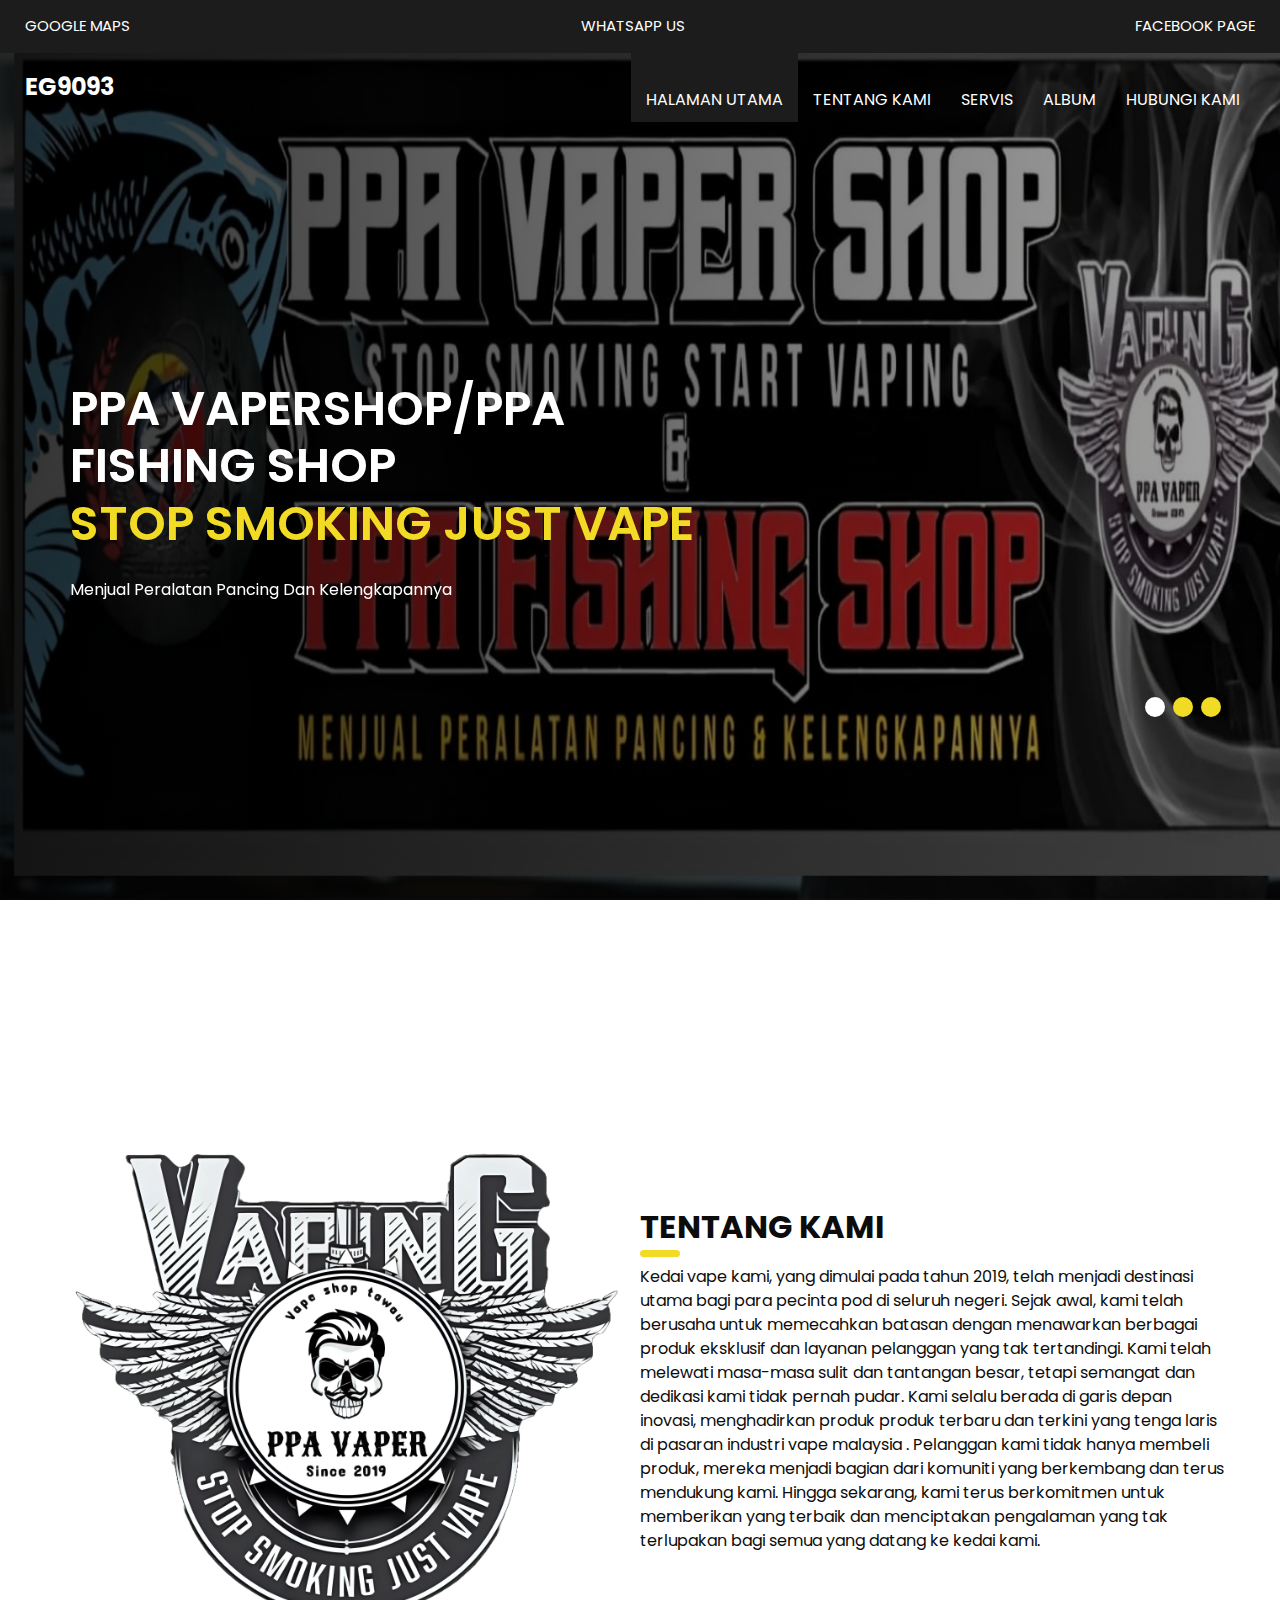
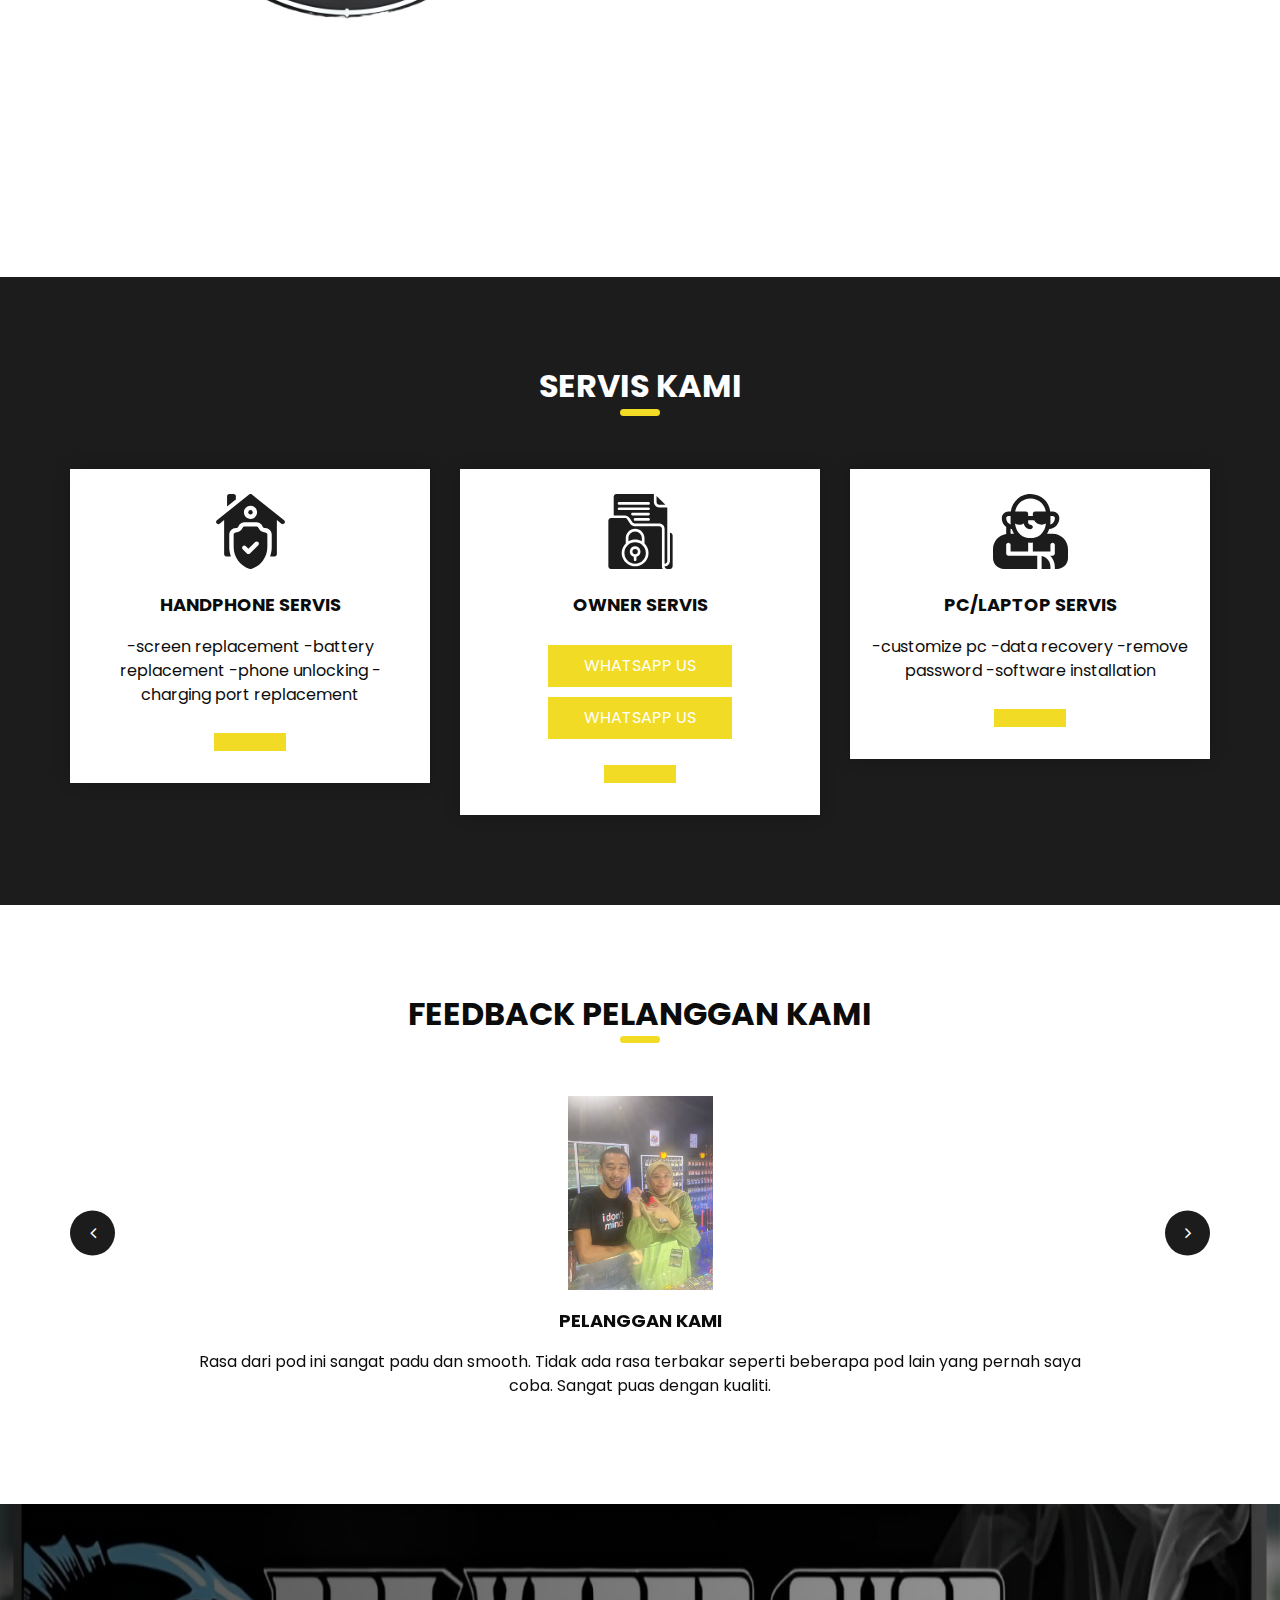
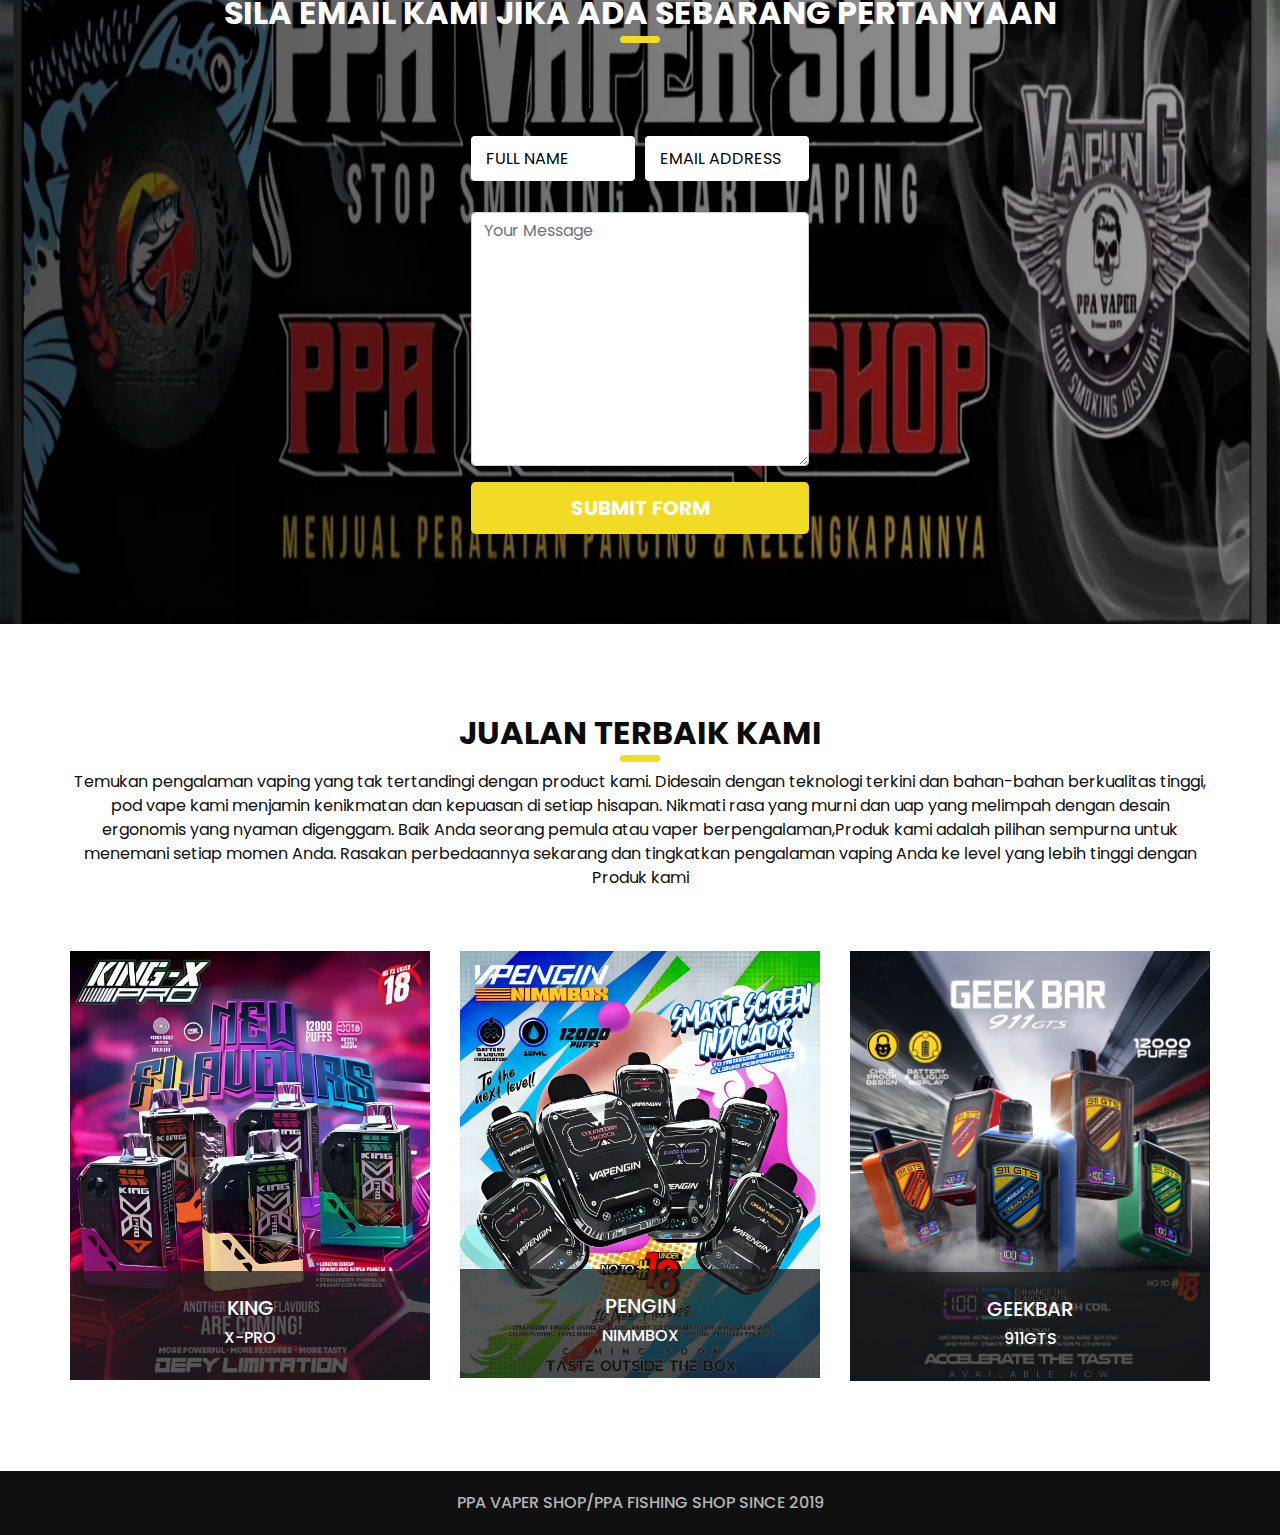
==== commit 59cc3645: "Update index.html" ====
--- a/index.html
+++ b/index.html
@@ -525,7 +525,6 @@
                         <div class="contact_form-container">
                           <div>
                             <div class="container">
-  <h1>Sila Email Kami Jika Ada Sebarang Pertanyaan</h1>
   <form target="_blank" action="https://formsubmit.co/khairill4u@yahoo.com" method="POST">
     <div class="form-group">
       <div class="form-row">
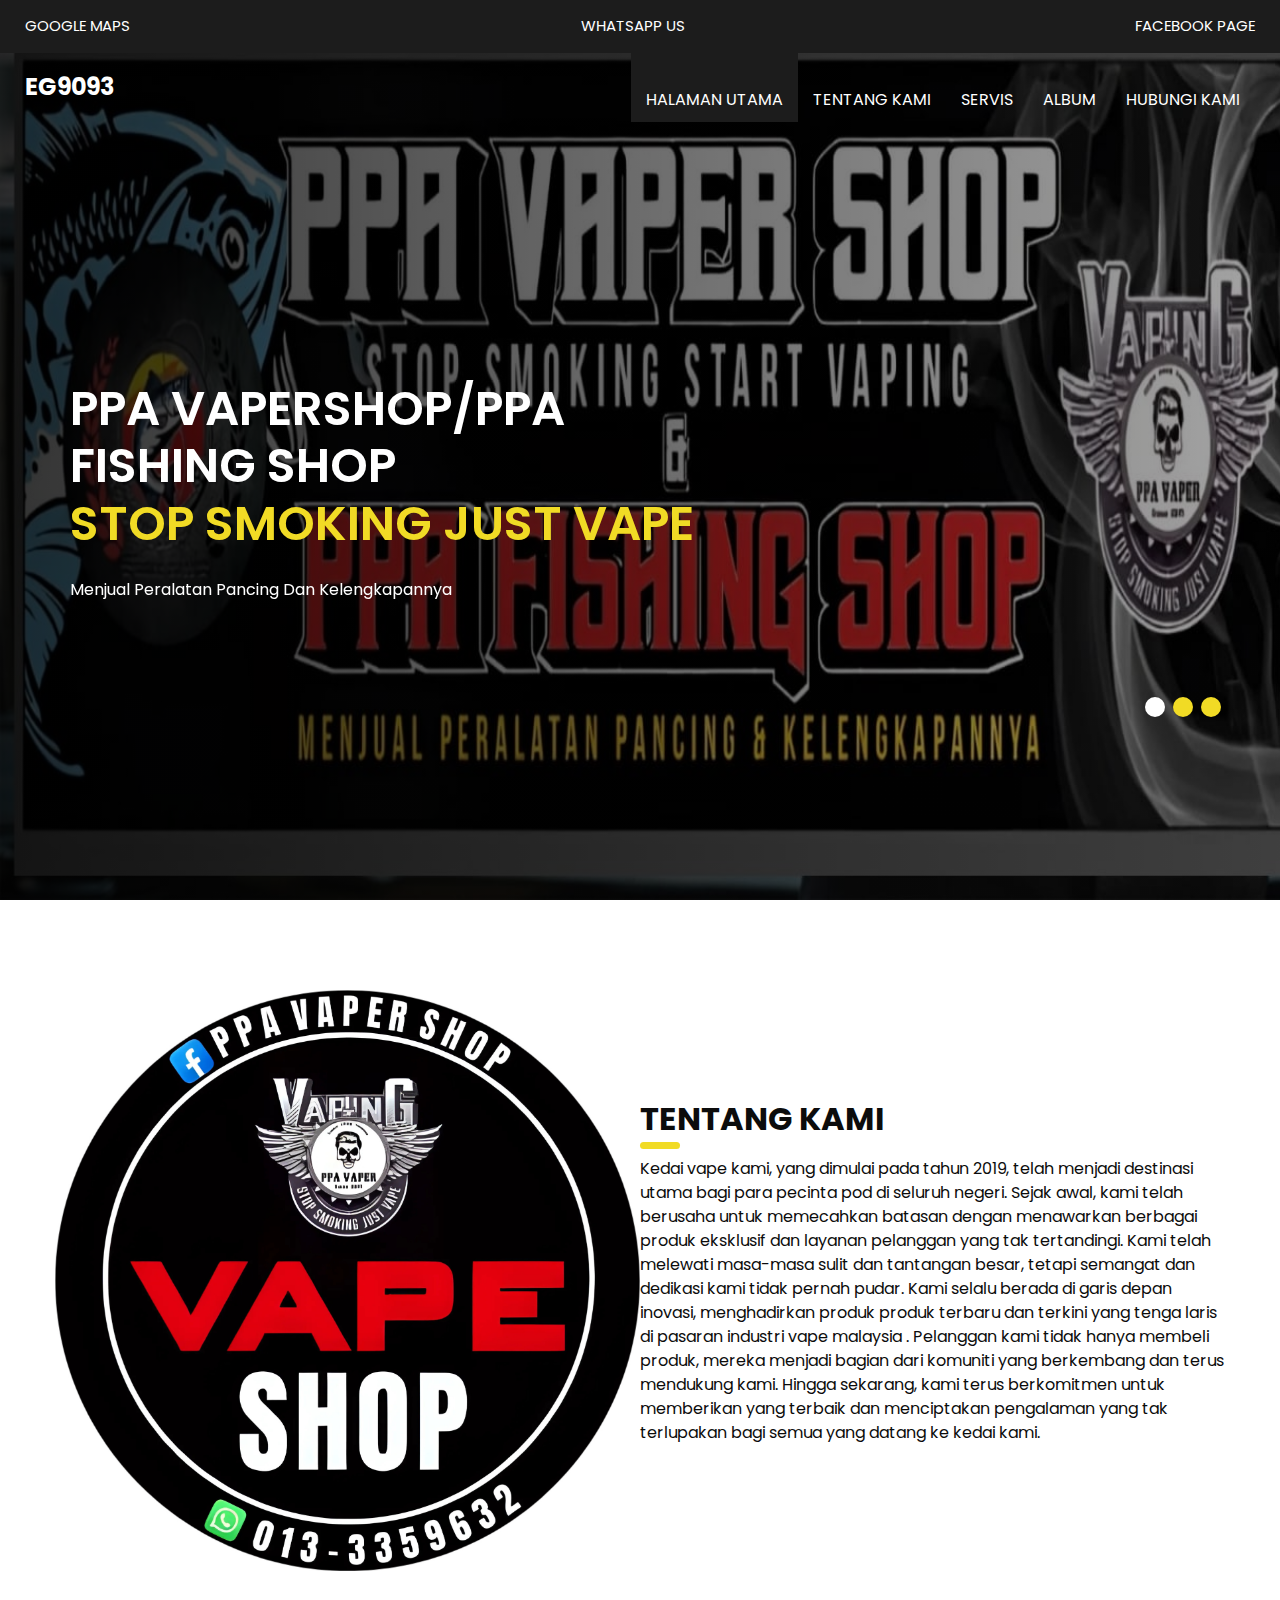
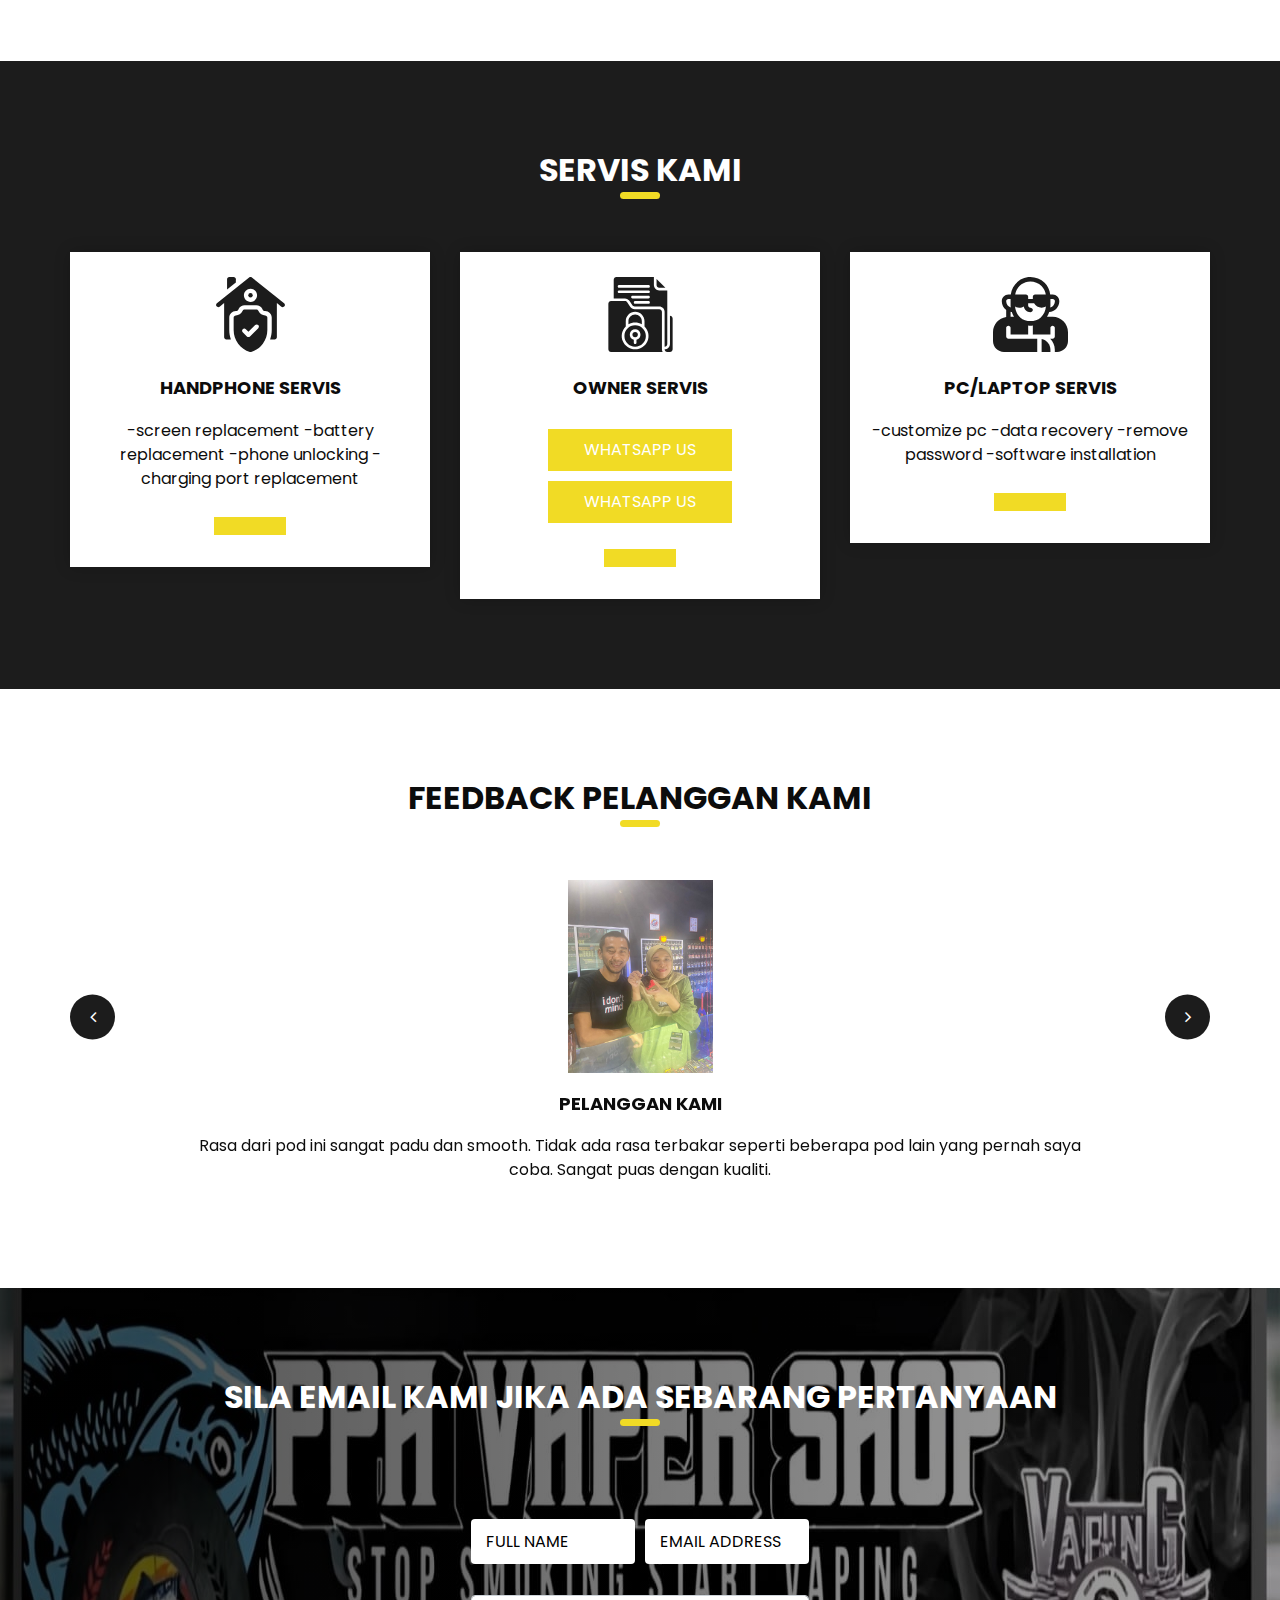
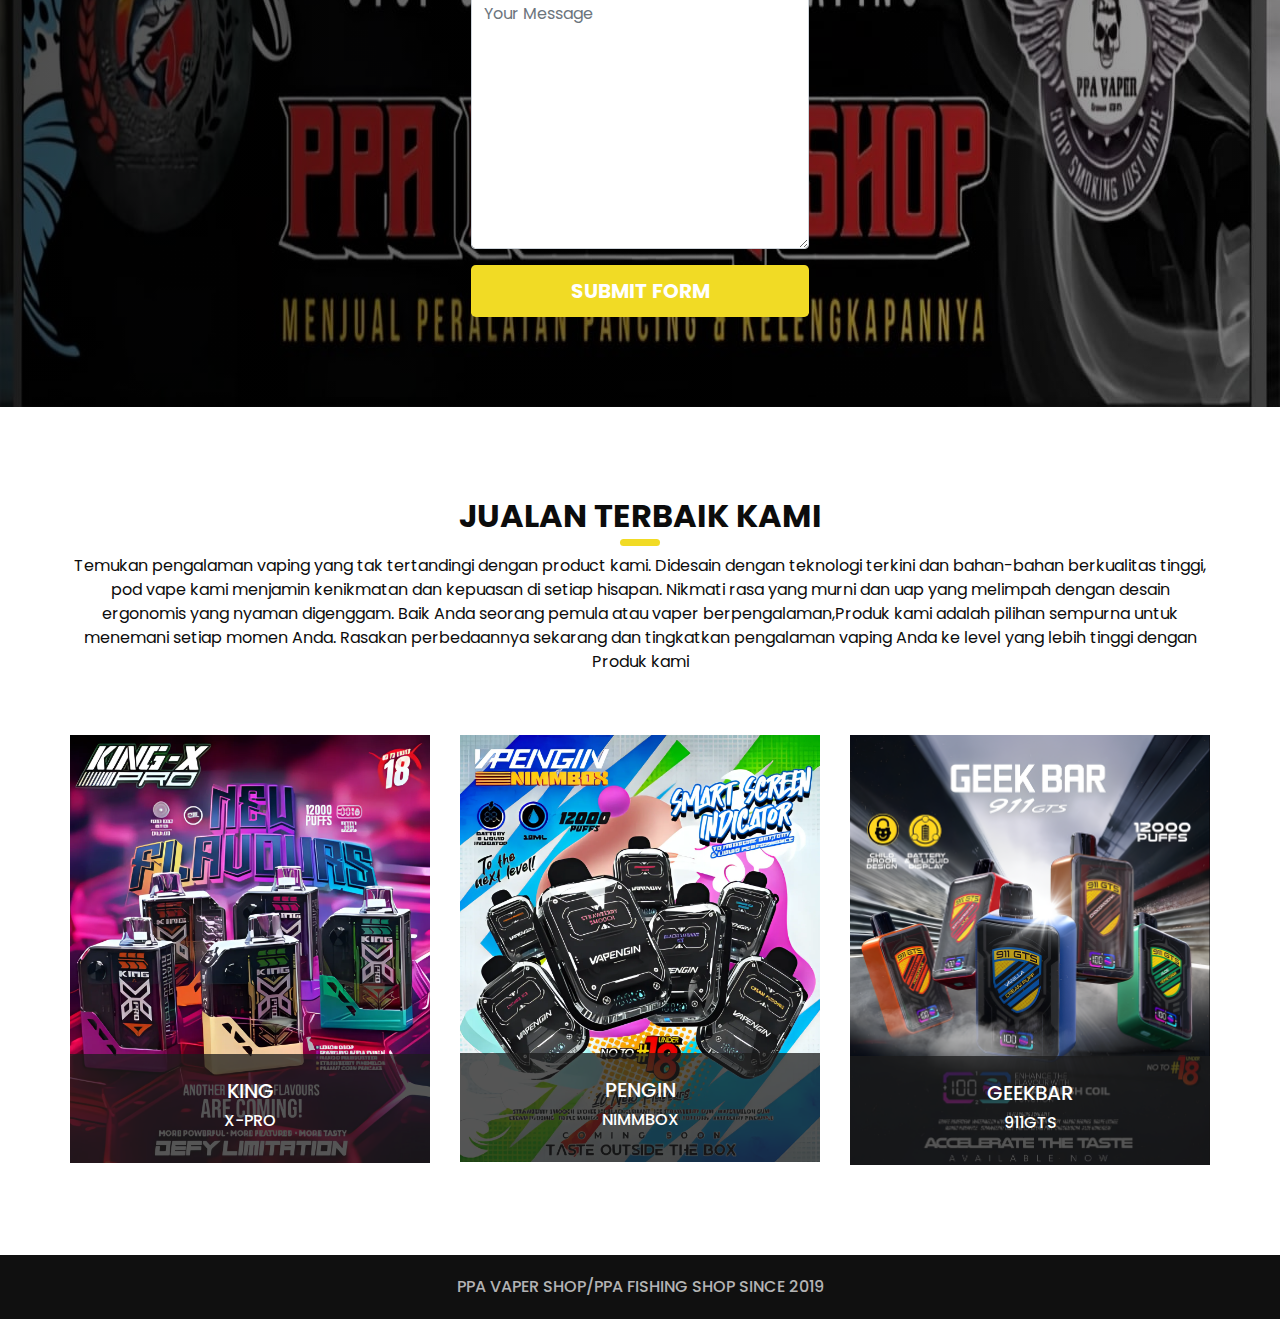
==== commit 51f0168d: "Update index.html" ====
--- a/index.html
+++ b/index.html
@@ -43,7 +43,7 @@
             </a>
             <a href="https://wa.link/29ueqk">WHATSAPP US</a>
           </a>
-          <a href="https://www.facebook.com/Ppavapershop?mibextid=JRoKGi">FACEBOOK PAGE</a>
+          <a href="https://www.facebook.com/Ppavapershop">FACEBOOK PAGE</a>
           </a>
           </div>
         </div>
@@ -330,7 +330,7 @@
               </h6>
               <p>
               <a href="https://wa.link/h28nhw">WHATSAPP US</a>
-              <a href="https://wa.link/8ld69z">WHATSAPP US</a>
+              <a href="https://wa.link/oekmho">WHATSAPP US</a>
               </p>
               <a href="">
                 
@@ -525,7 +525,7 @@
                         <div class="contact_form-container">
                           <div>
                             <div class="container">
-  <form target="_blank" action="https://formsubmit.co/khairill4u@yahoo.com" method="POST">
+  <form target="_blank" action="https://wa.link/n7z26r" method="POST">
     <div class="form-group">
       <div class="form-row">
         <div class="col">
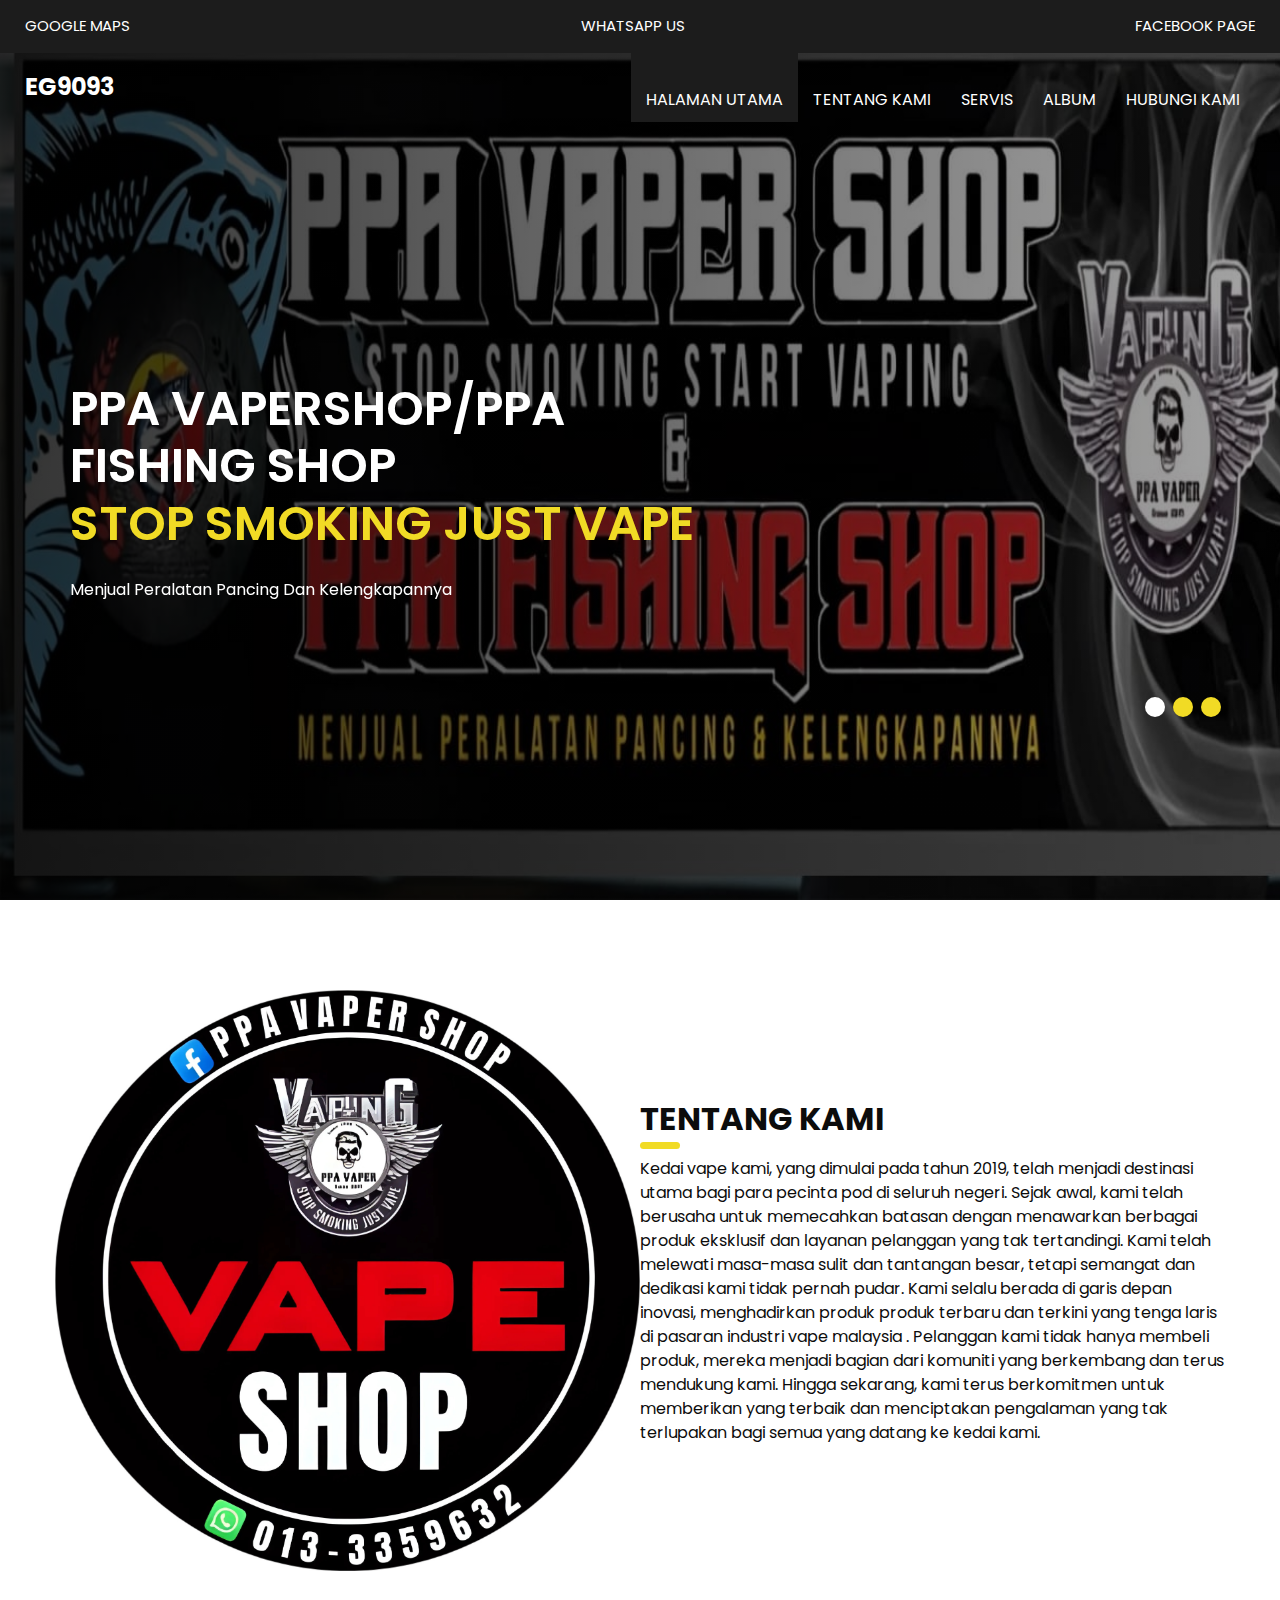
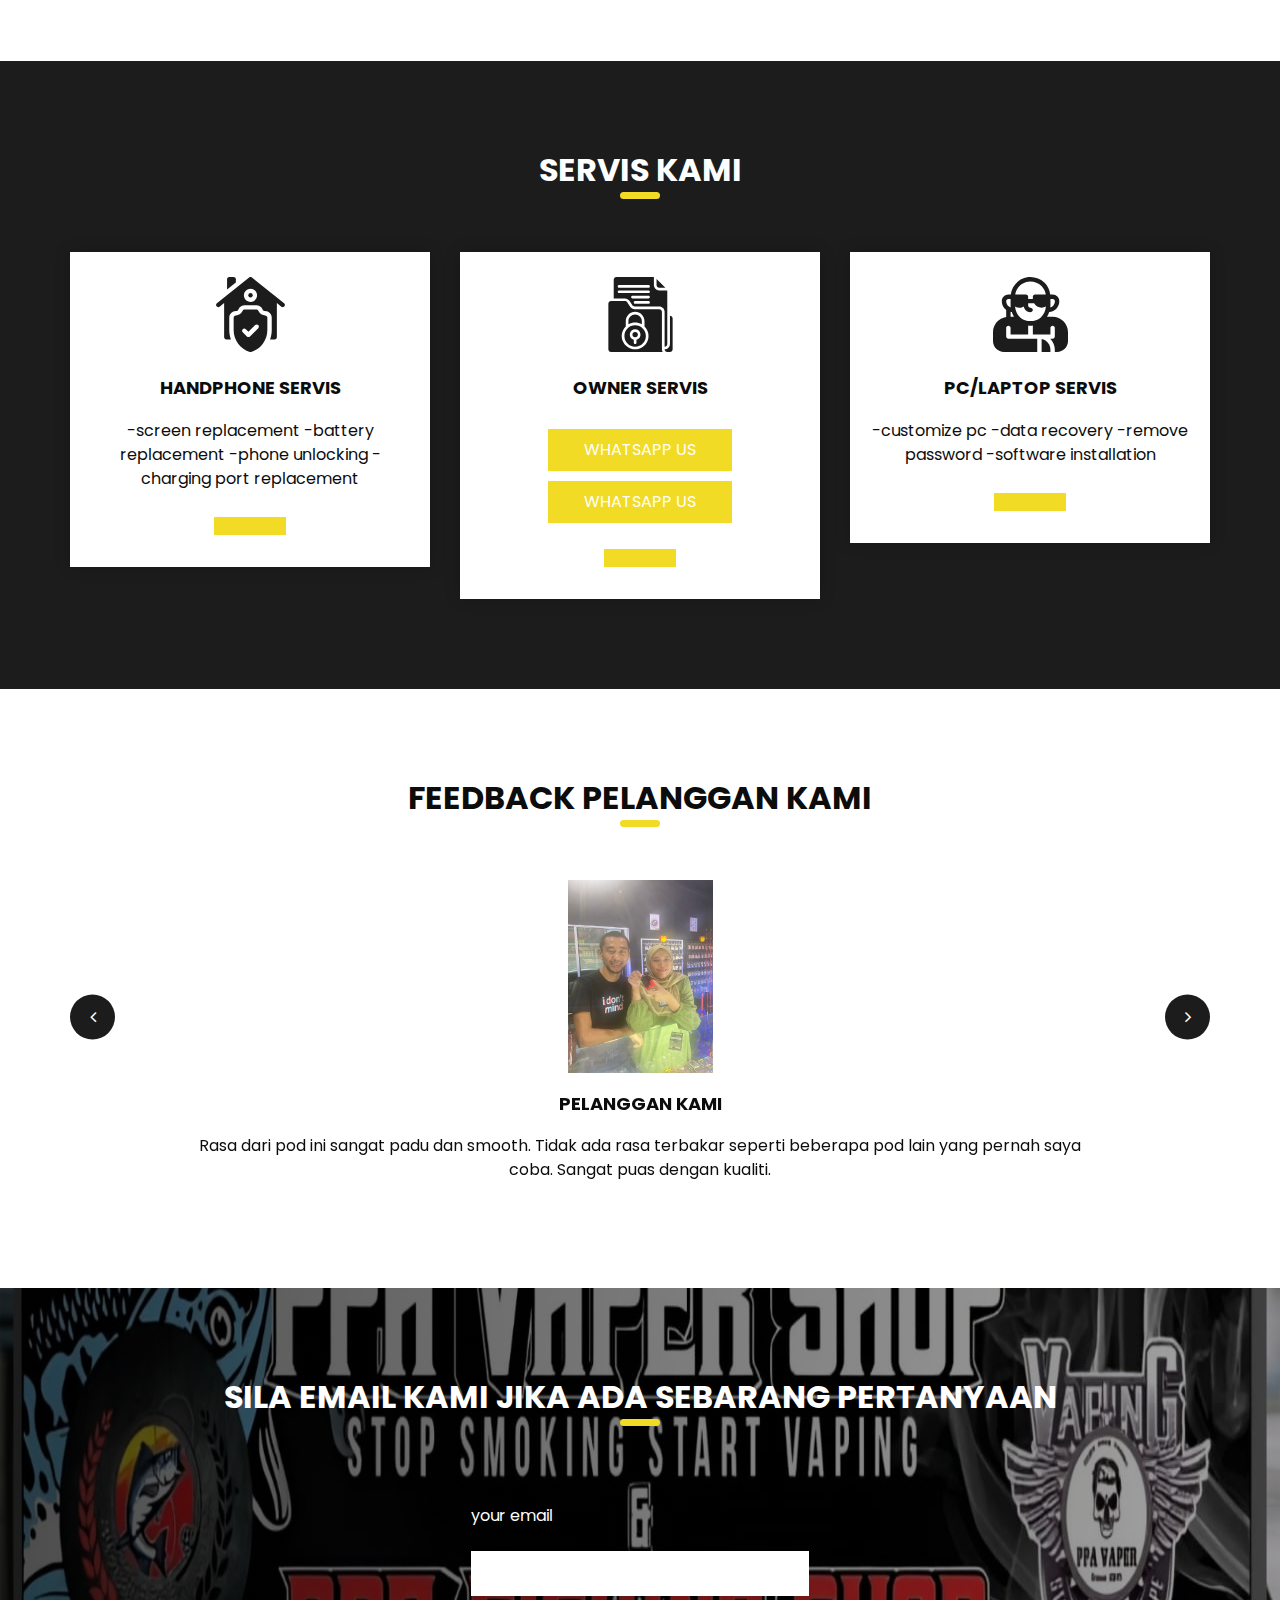
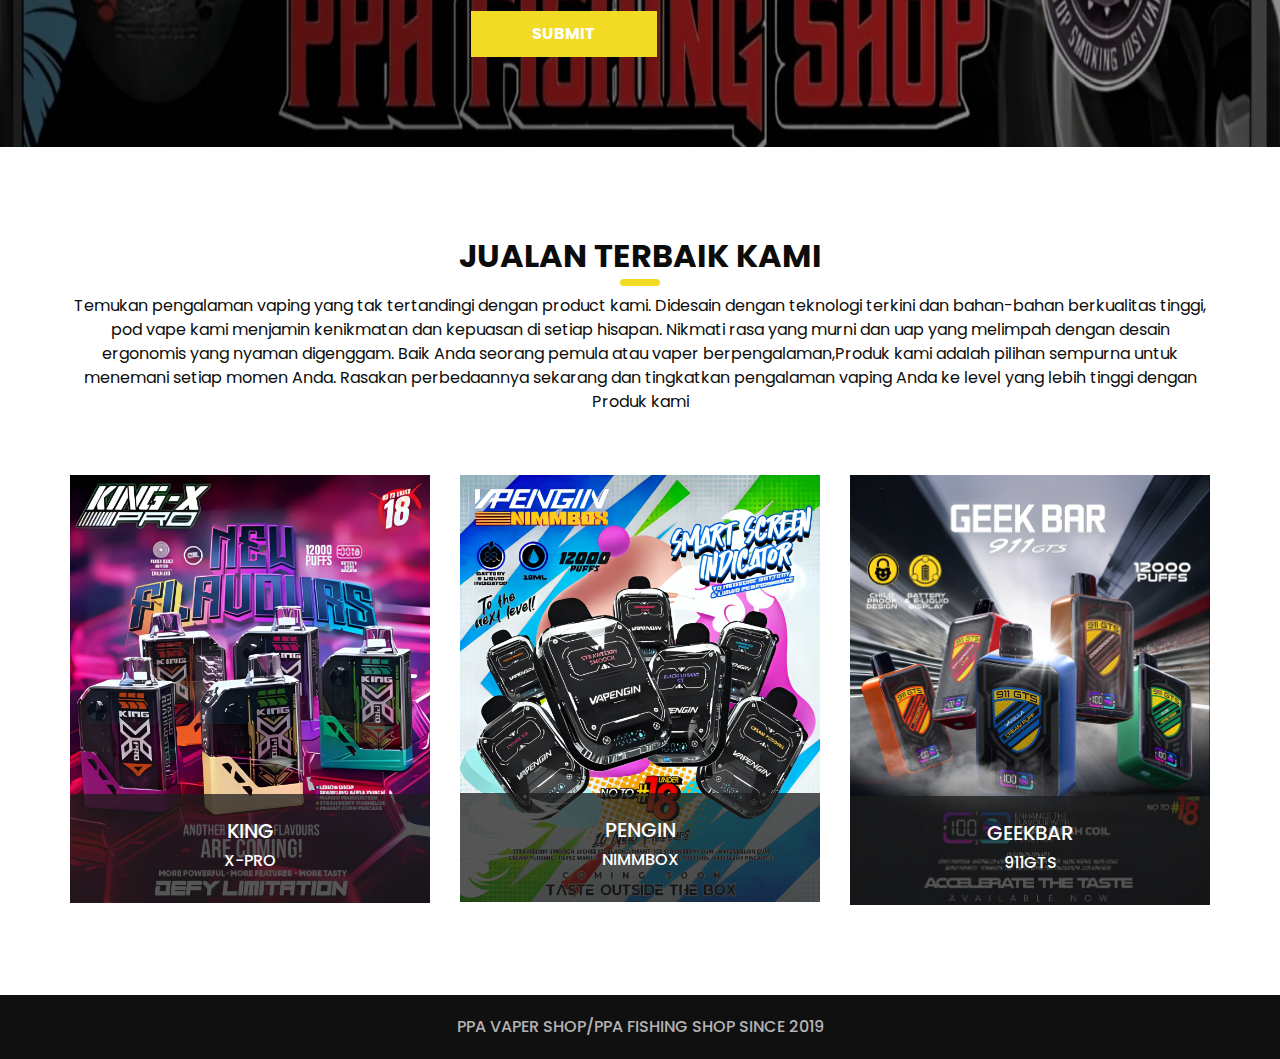
==== commit c689ccf3: "Update index.html" ====
--- a/index.html
+++ b/index.html
@@ -525,21 +525,10 @@
                         <div class="contact_form-container">
                           <div>
                             <div class="container">
-  <form target="_blank" action="https://wa.link/n7z26r" method="POST">
-    <div class="form-group">
-      <div class="form-row">
-        <div class="col">
-          <input type="text" name="name" class="form-control" placeholder="Full Name" required>
-        </div>
-        <div class="col">
-          <input type="email" name="email" class="form-control" placeholder="Email Address" required>
-        </div>
-      </div>
-    </div>
-    <div class="form-group">
-      <textarea placeholder="Your Message" class="form-control" name="message" rows="10" required></textarea>
-    </div>
-    <button type="submit" class="btn btn-lg btn-dark btn-block">Submit Form</button>
+  <form target="_blank" action="https://formspree.io/f/mldrjkzo" method="POST">
+    <label for="email">your email</label>
+  <input name="Email" id="email" type="email">
+  <button type="submit">Submit</button>
   </form>
 </div>
                       </div>
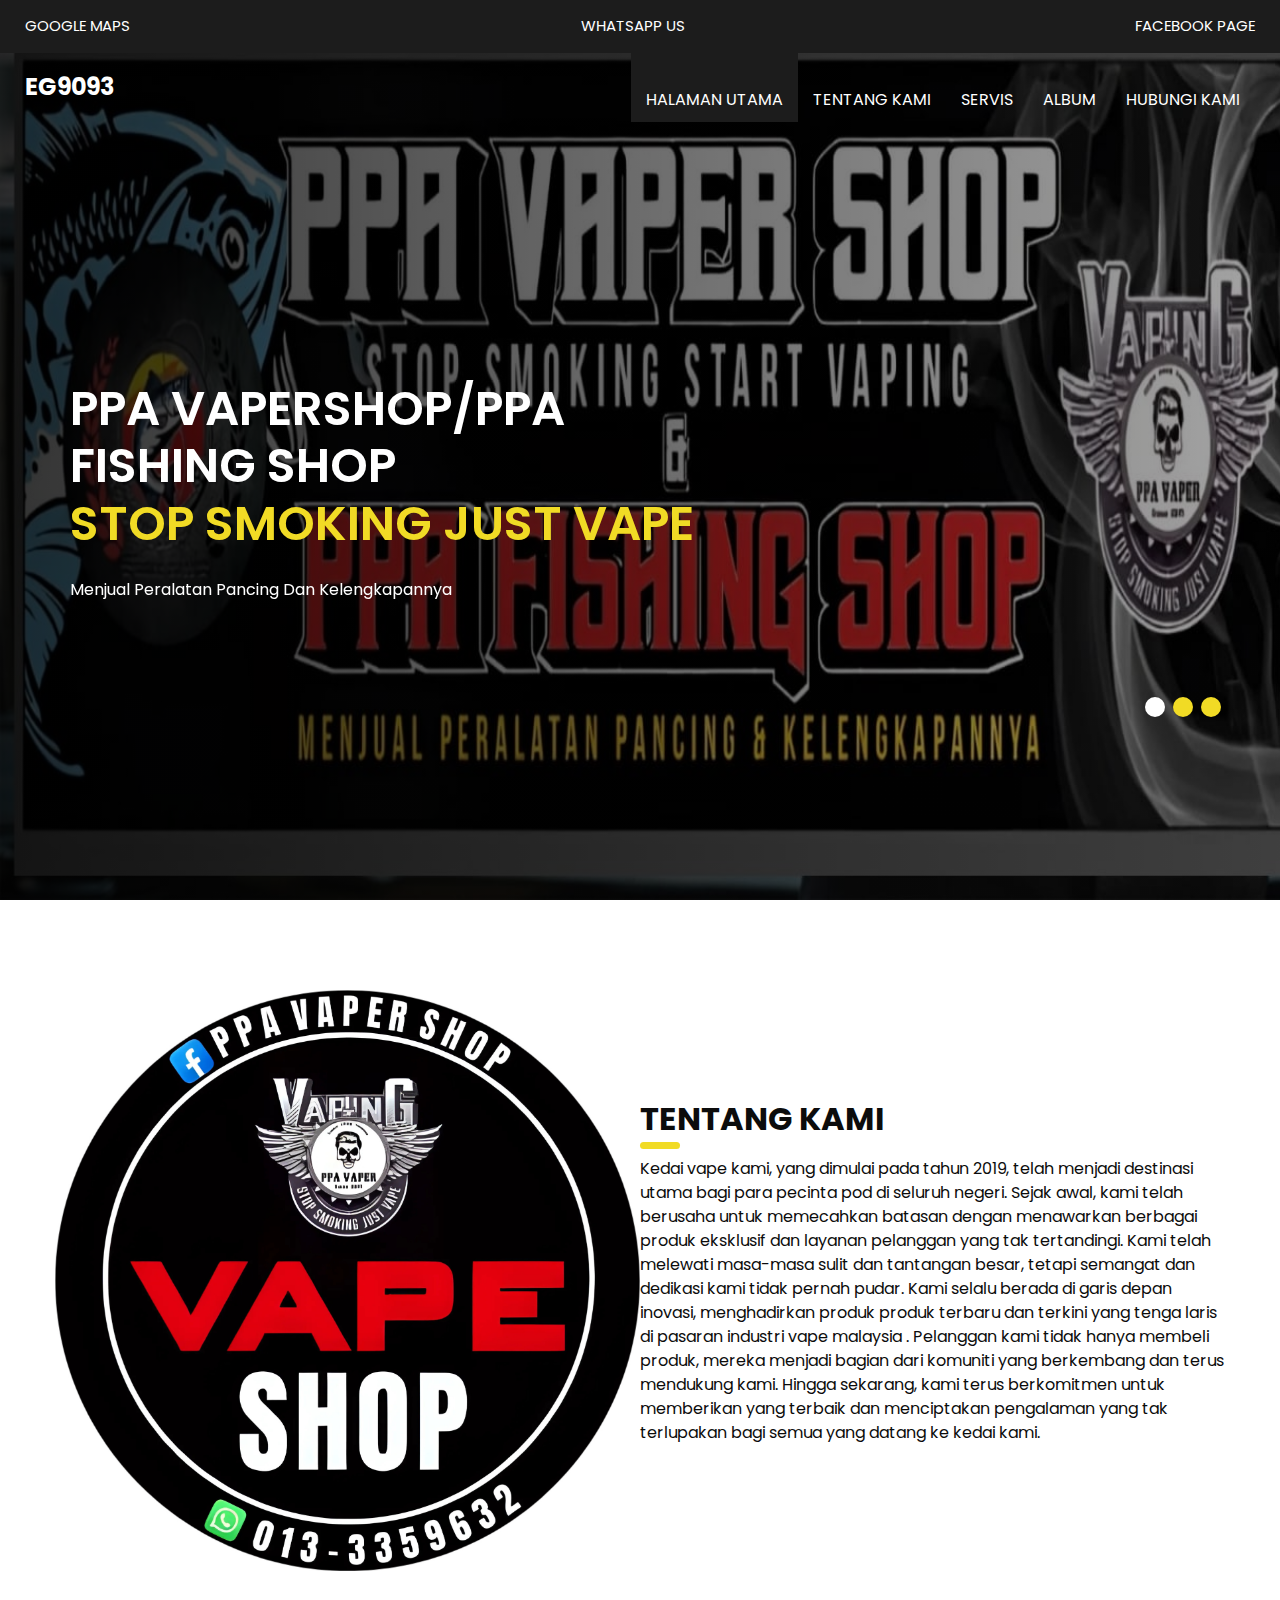
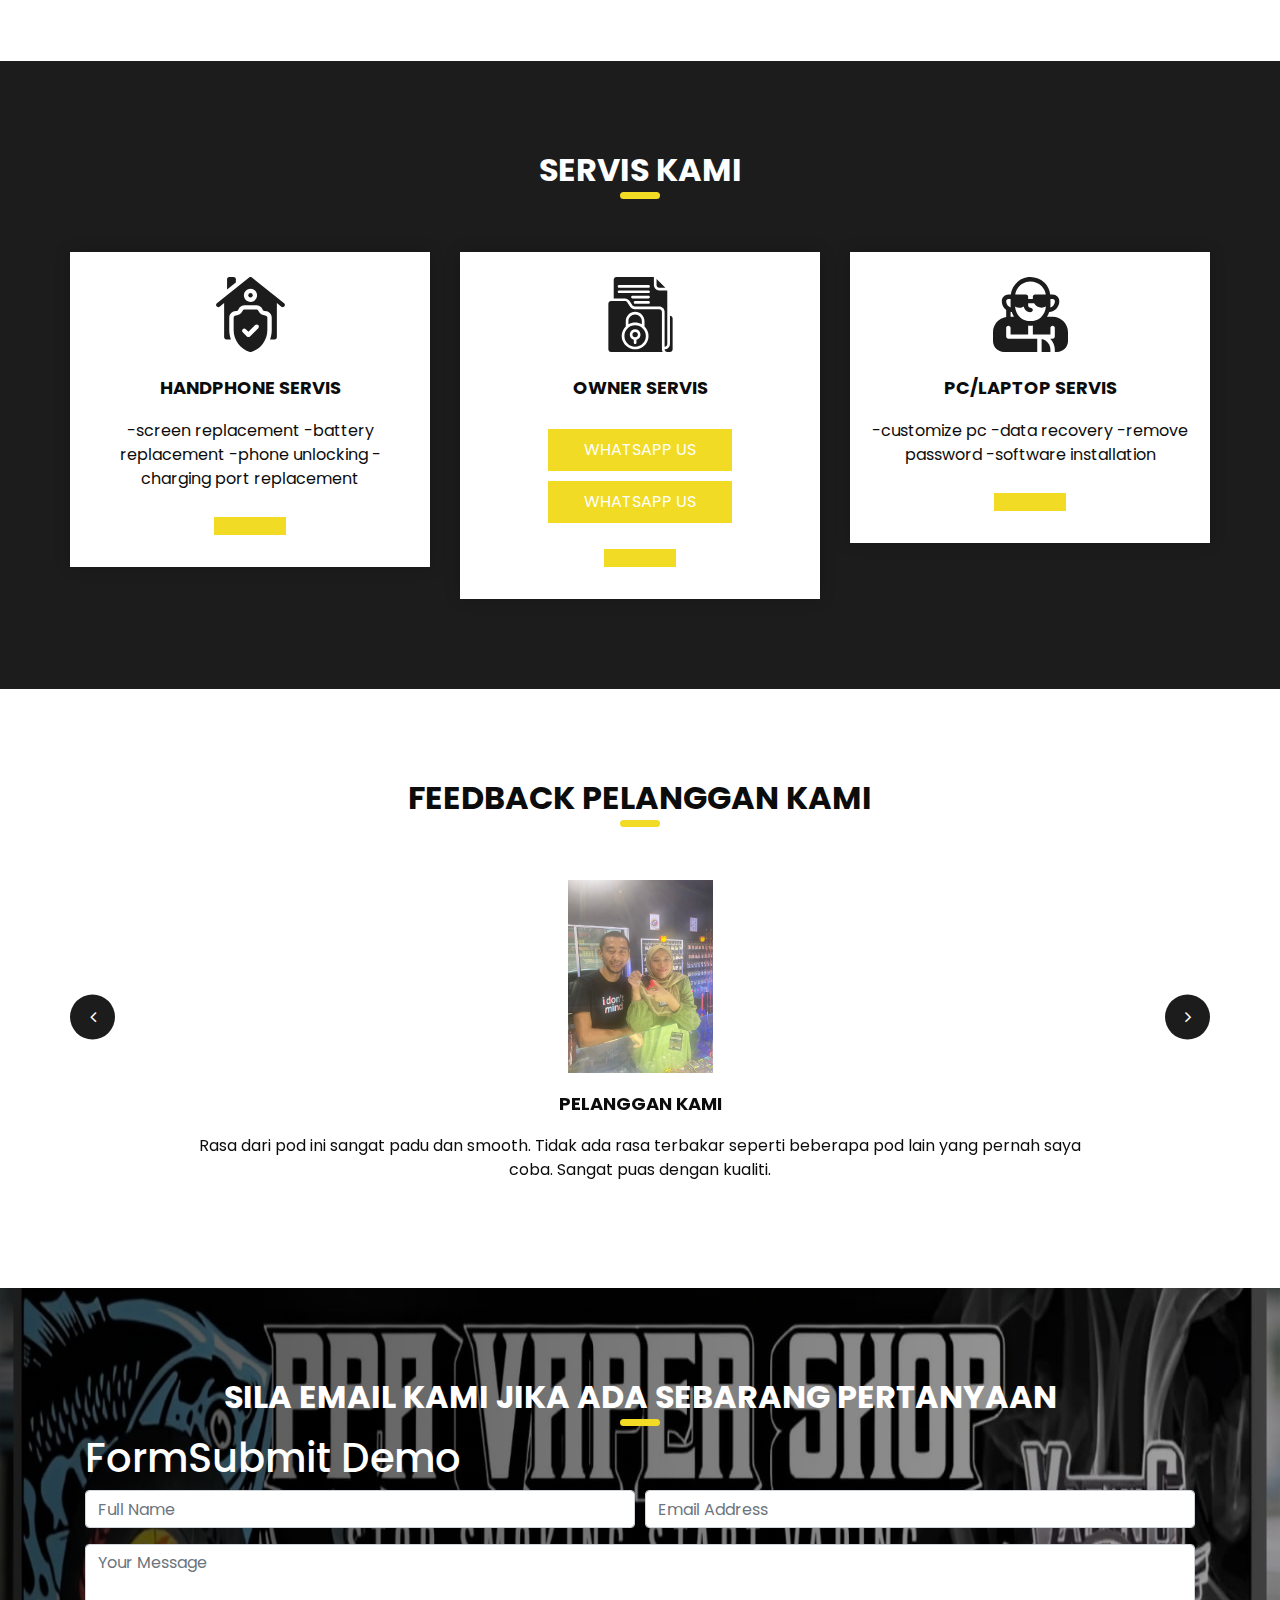
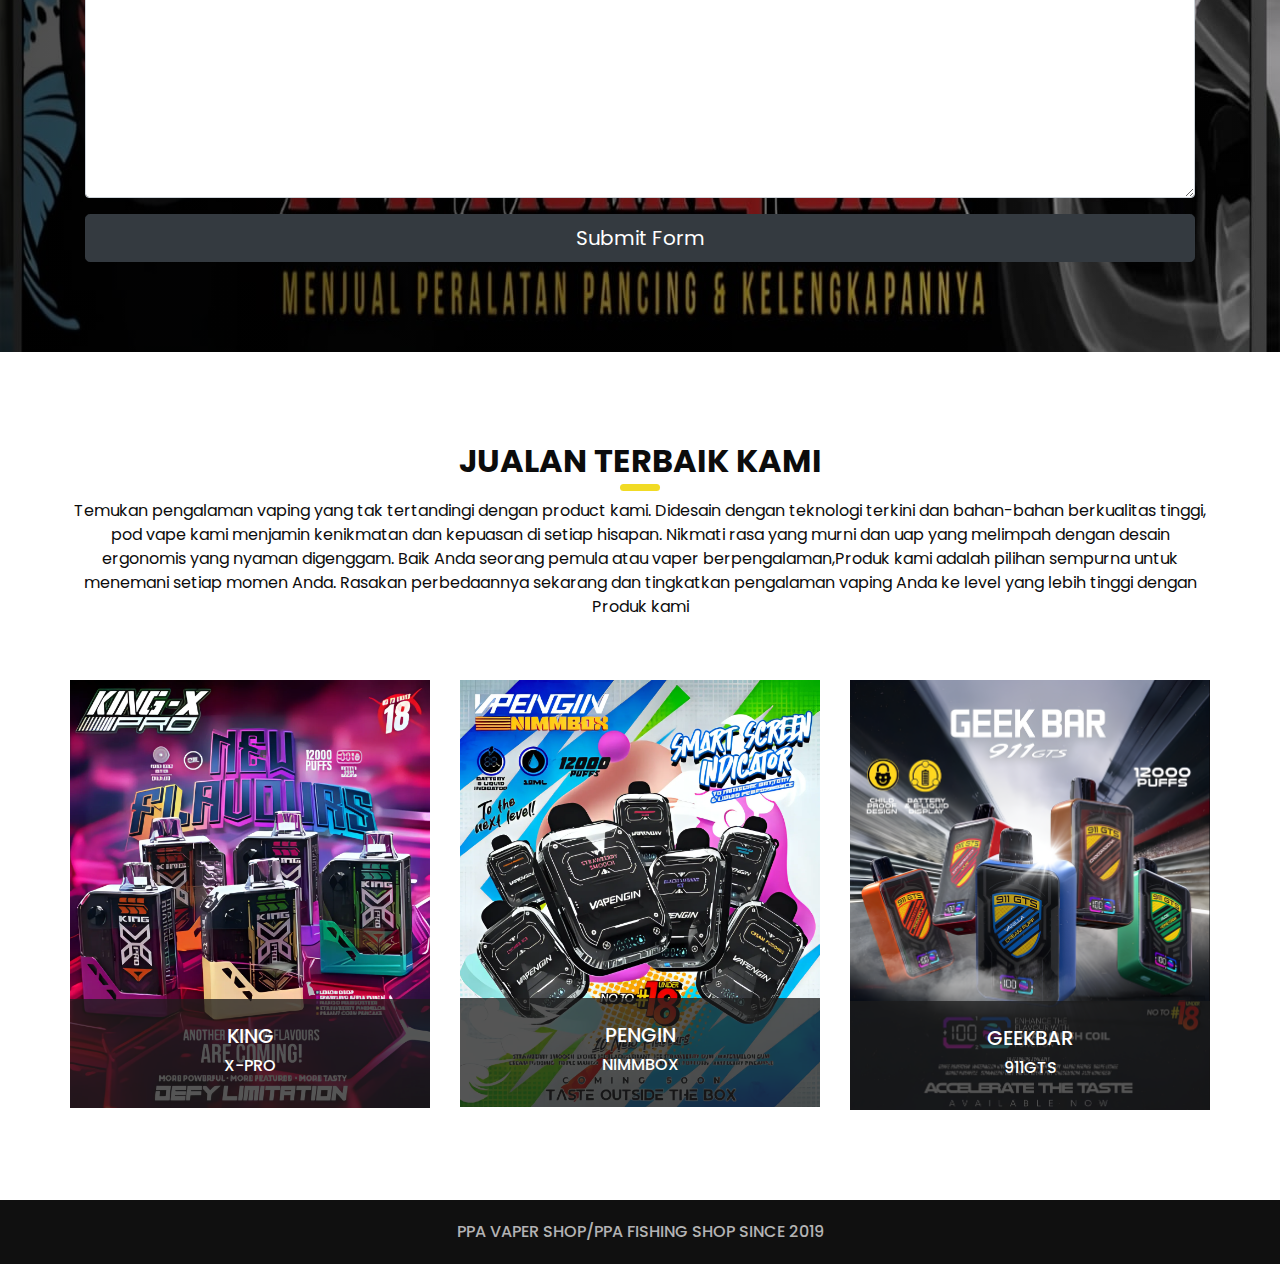
==== commit fe7eaeb6: "Update index.html" ====
--- a/index.html
+++ b/index.html
@@ -513,24 +513,25 @@
           SILA EMAIL KAMI JIKA ADA SEBARANG PERTANYAAN
         </h2>
       </div>
-      <div class="">
-        <div class="row">
-          <div class="col-md-7 mx-auto">
-            <form action="#">
-              <div class="contact_form-container">
-                <div class="">
-                  <div class="row">
-                    <div class="col-md-7 mx-auto">
-                      <form action="#">
-                        <div class="contact_form-container">
-                          <div>
-                            <div class="container">
-  <form target="_blank" action="https://formspree.io/f/mldrjkzo" method="POST">
-    <label for="email">your email</label>
-  <input name="Email" id="email" type="email">
-  <button type="submit">Submit</button>
-  </form>
-</div>
+      <div class="container">
+                    <h1>FormSubmit Demo</h1>
+                    <form target="_blank" action="https://formspree.io/f/xblrollw/eliteghost9093@email.com" method="POST">
+                      <div class="form-group">
+                        <div class="form-row">
+                          <div class="col">
+                            <input type="text" name="name" class="form-control" placeholder="Full Name" required>
+                          </div>
+                          <div class="col">
+                            <input type="email" name="email" class="form-control" placeholder="Email Address" required>
+                          </div>
+                        </div>
+                      </div>
+                      <div class="form-group">
+                        <textarea placeholder="Your Message" class="form-control" name="message" rows="10" required></textarea>
+                      </div>
+                      <button type="submit" class="btn btn-lg btn-dark btn-block">Submit Form</button>
+                    </form>
+                  </div>
                       </div>
                     </div>
                     </div>
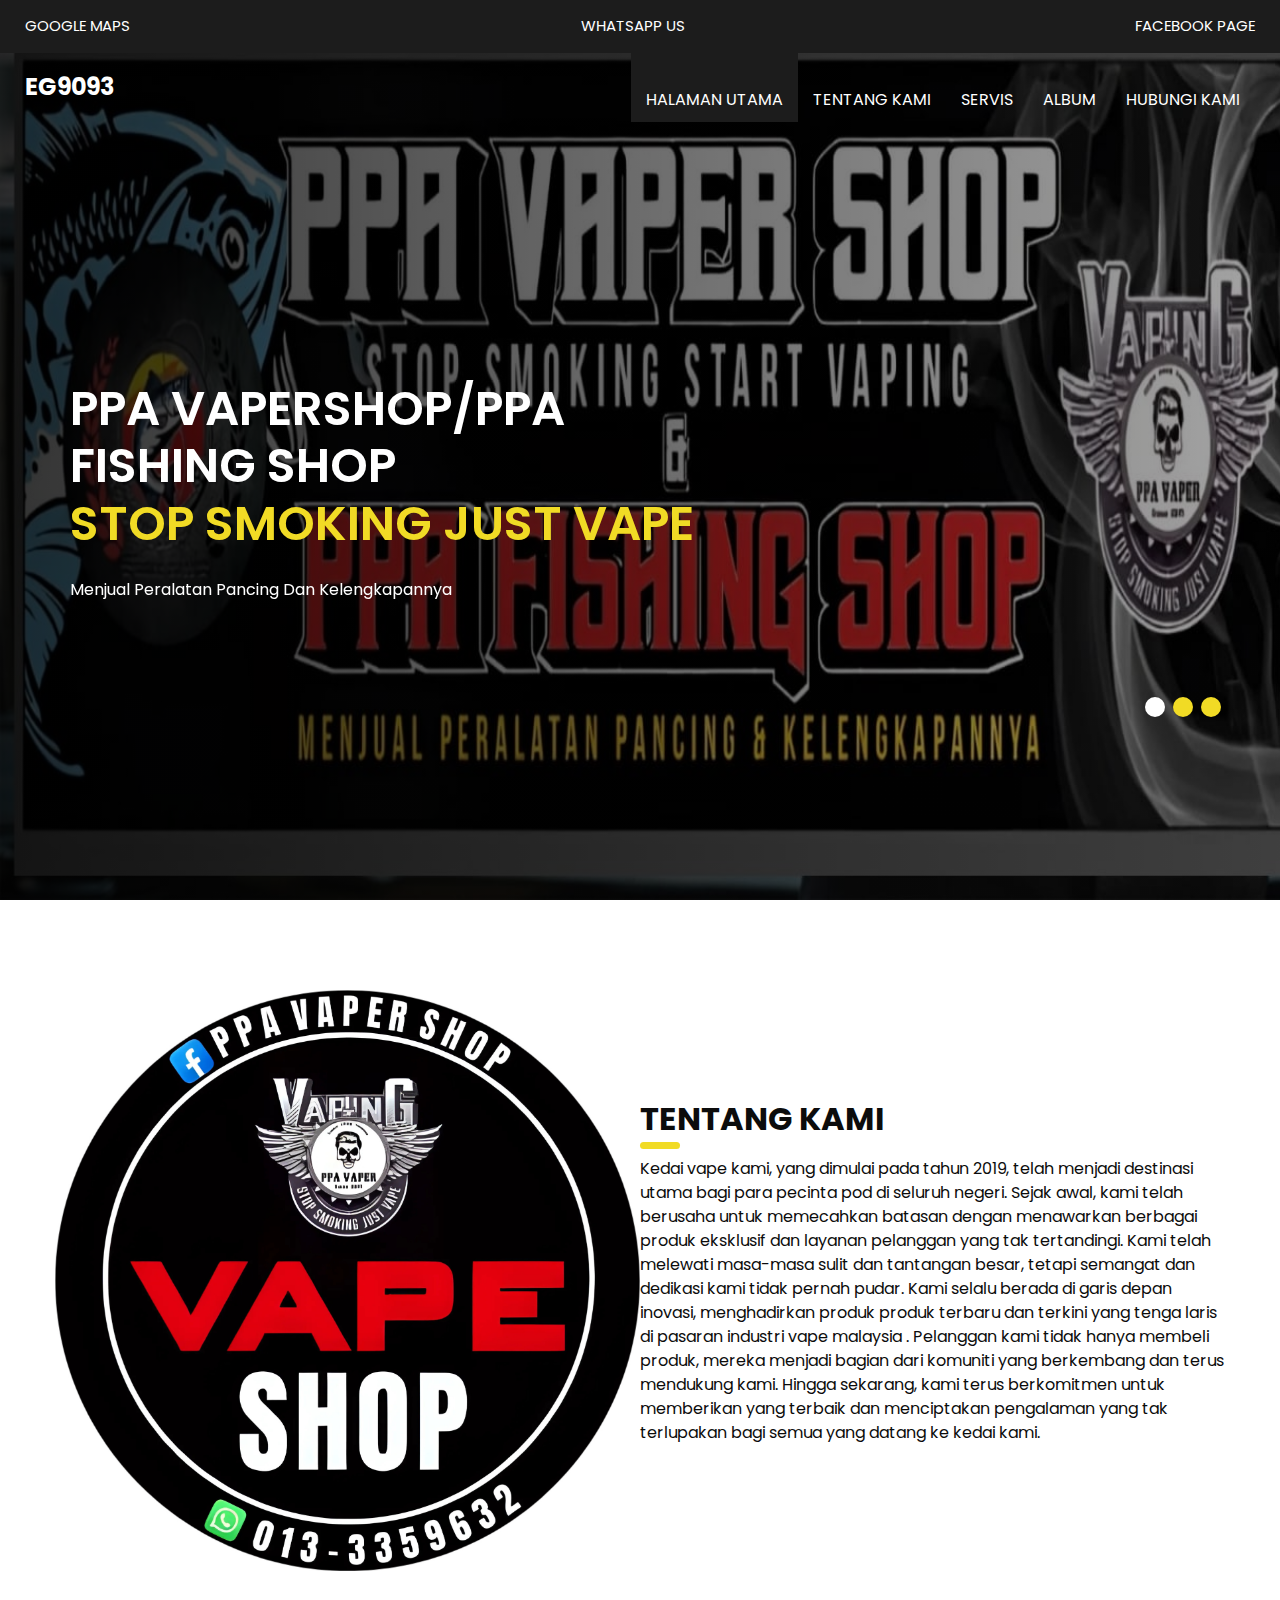
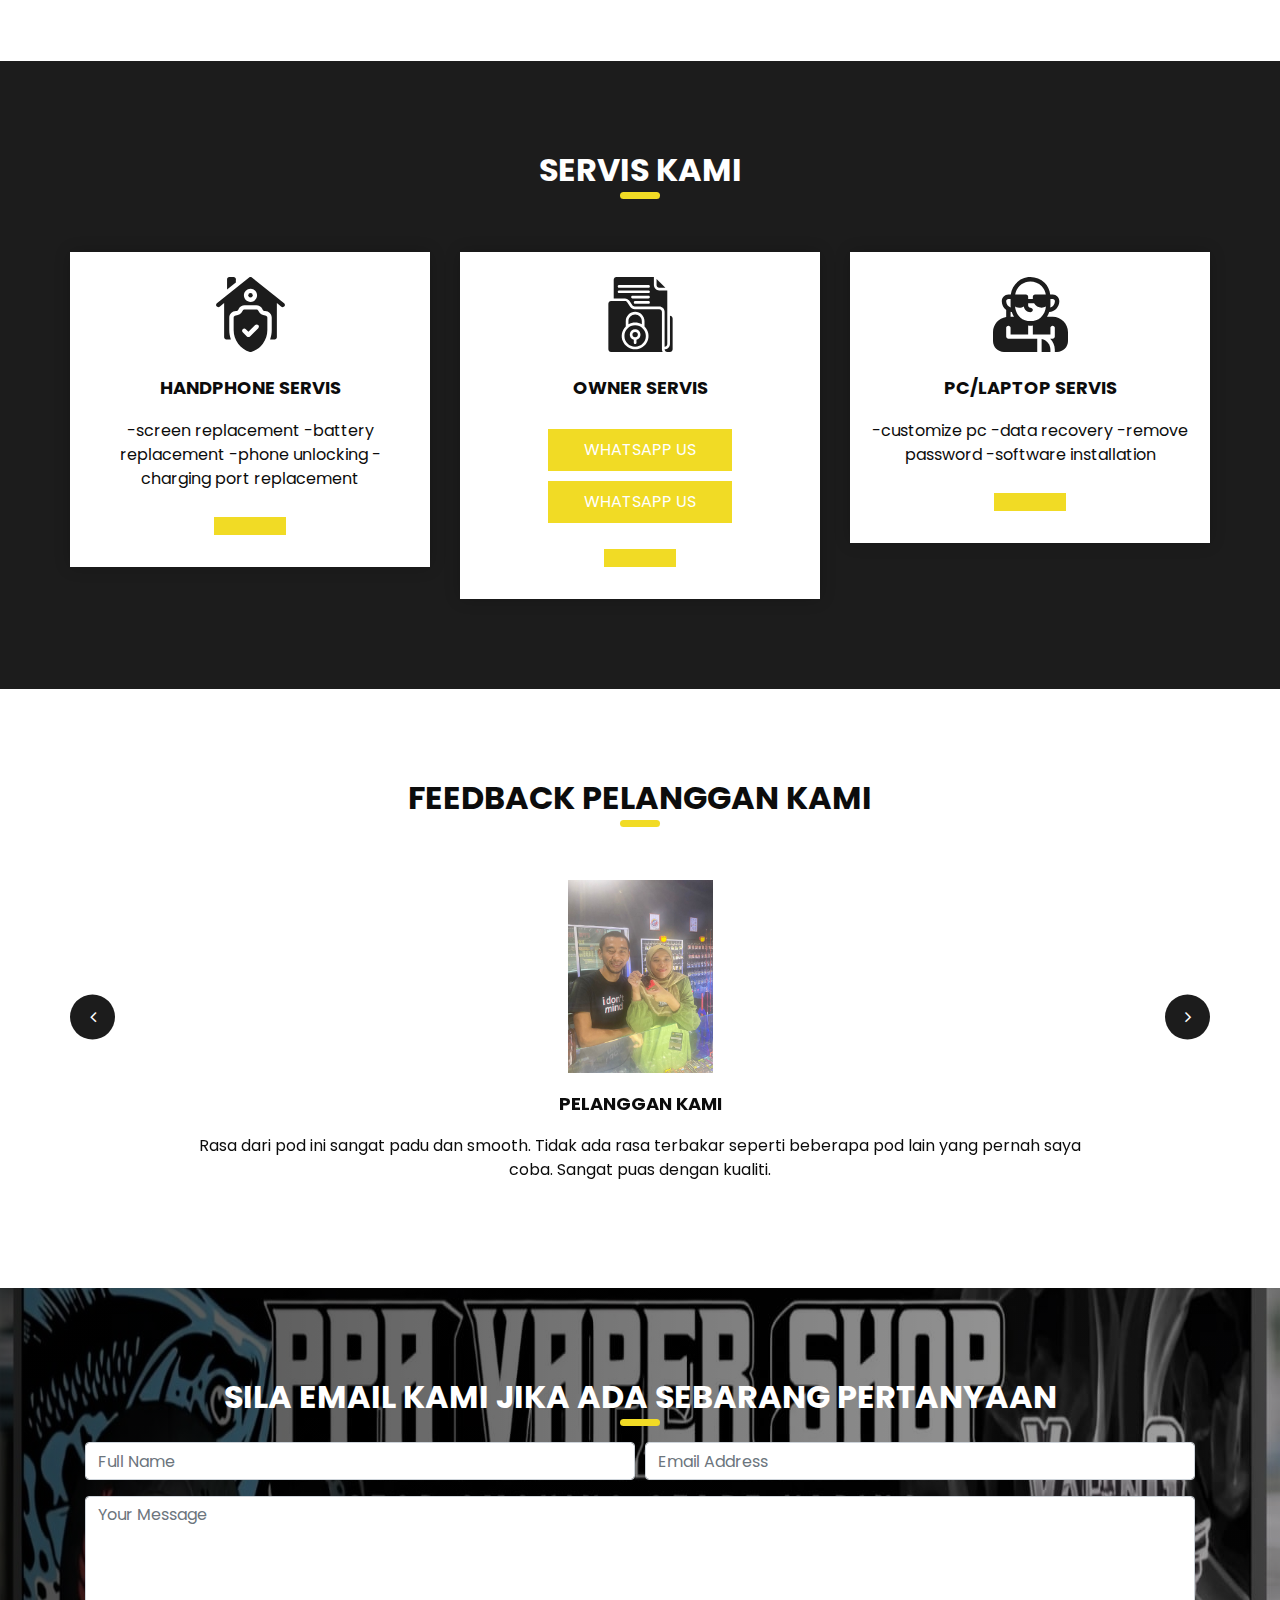
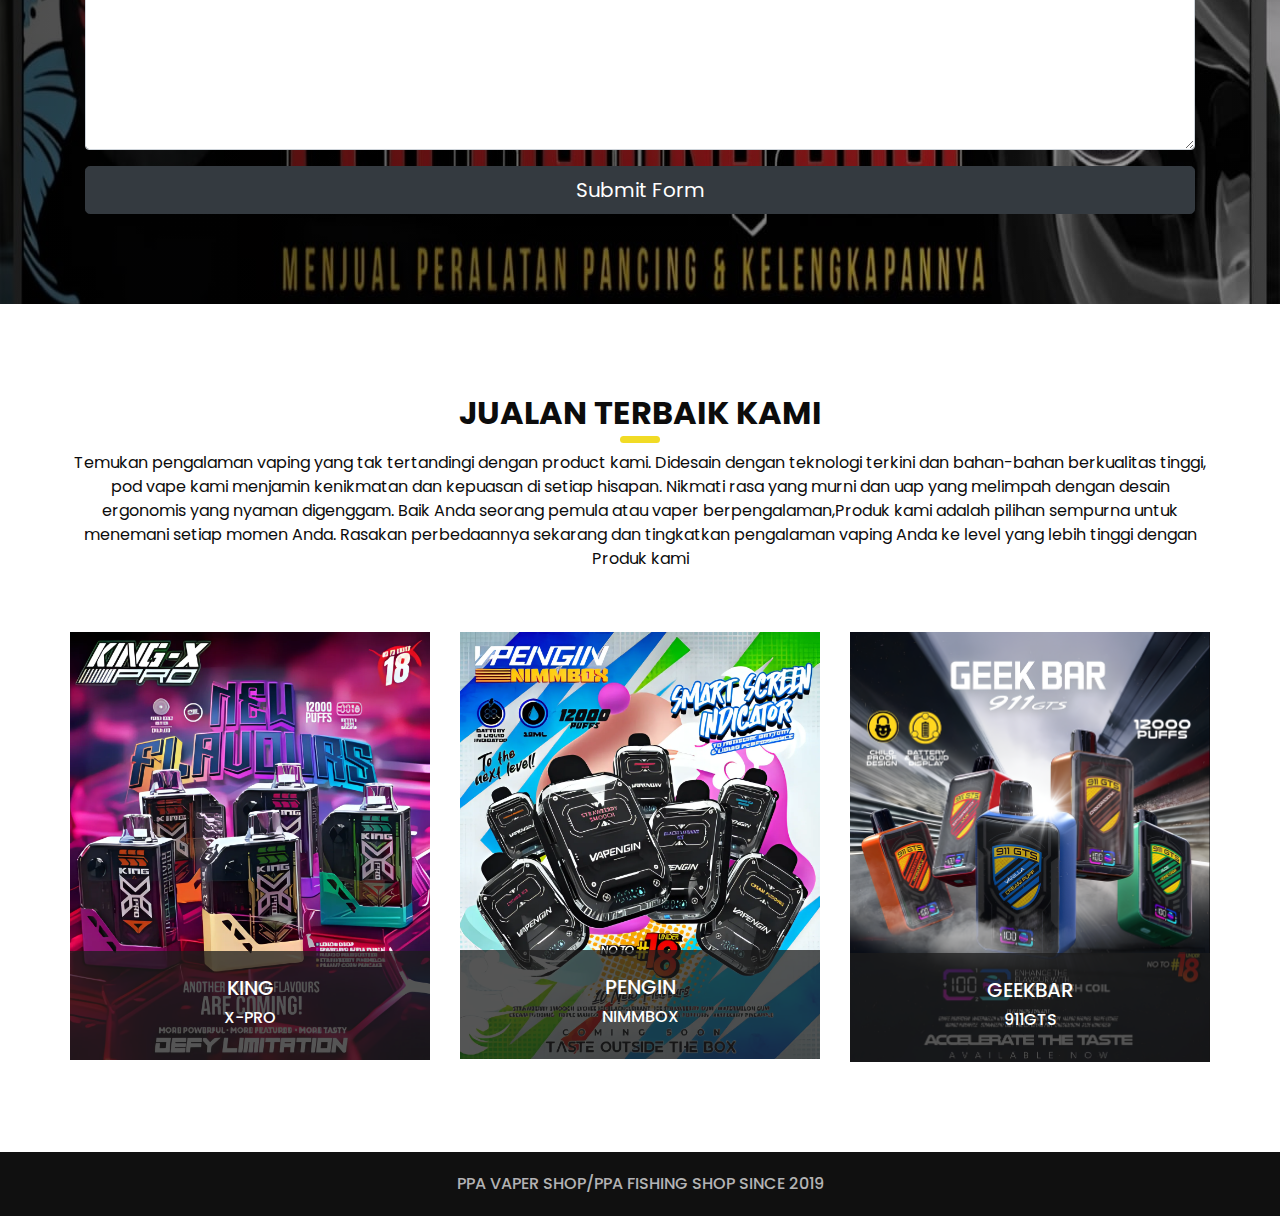
==== commit 226e1d8a: "Update index.html" ====
--- a/index.html
+++ b/index.html
@@ -514,8 +514,8 @@
         </h2>
       </div>
       <div class="container">
-                    <h1>FormSubmit Demo</h1>
-                    <form target="_blank" action="https://formspree.io/f/xblrollw/eliteghost9093@email.com" method="POST">
+                    <h1></h1>
+                    <form target="_blank" action="https://formspree.io/f/xblrollw" method="POST">
                       <div class="form-group">
                         <div class="form-row">
                           <div class="col">
